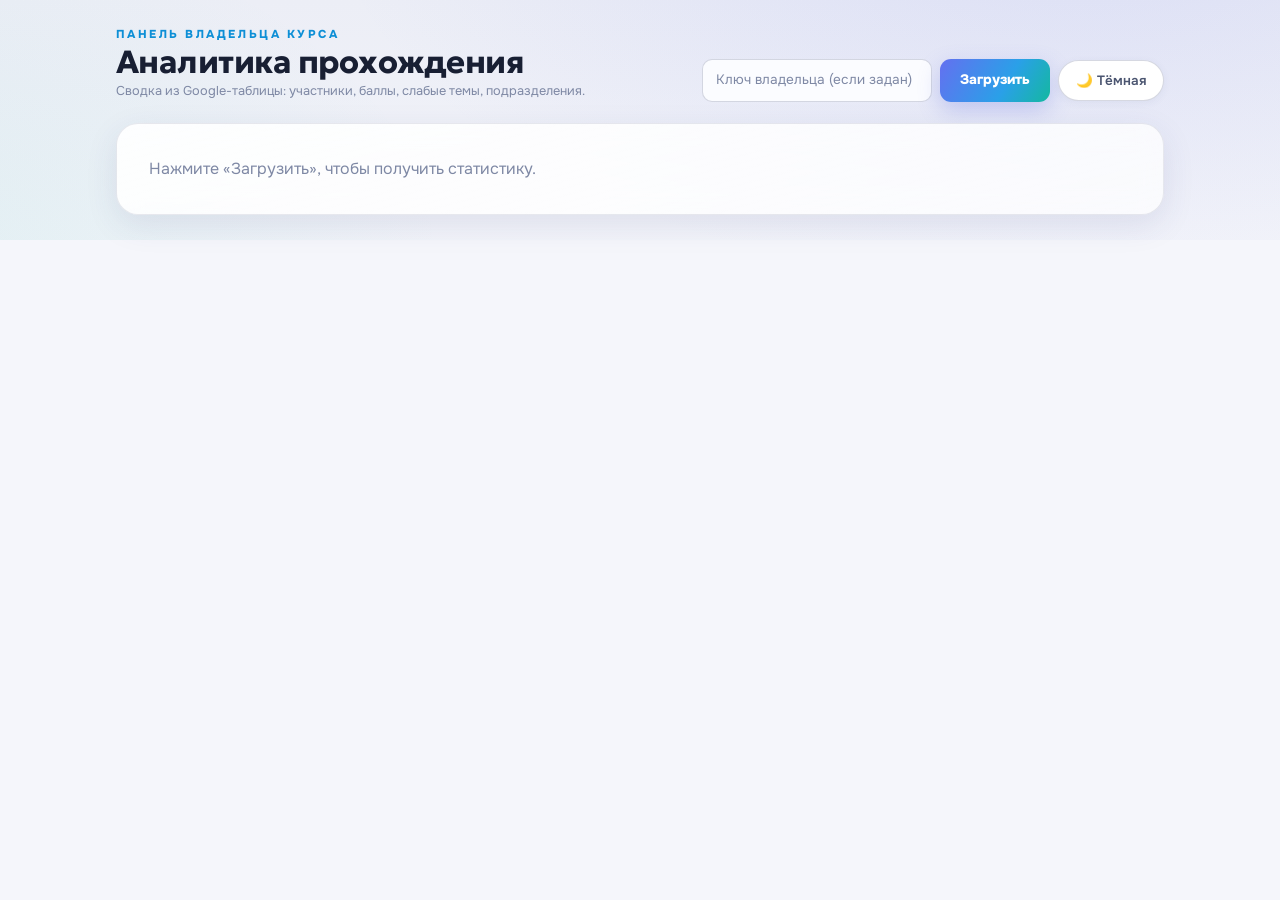
==== admin.html @ c784ff29 "fix(ux): промпты других департаментов в блоке 20, фильтр без прыжка вверх, короткая карта курса По о" ====
<!doctype html>
<html lang="ru">
<head>
  <meta charset="utf-8">
  <meta name="viewport" content="width=device-width, initial-scale=1">
  <meta name="theme-color" content="#f5f6fb">
  <meta name="color-scheme" content="light dark">
  <meta name="robots" content="noindex, nofollow">
  <title>Панель владельца — ИИ-практикум</title>
  <link rel="icon" type="image/svg+xml" href="assets/icon.svg">
  <link rel="preconnect" href="https://fonts.googleapis.com">
  <link rel="preconnect" href="https://fonts.gstatic.com" crossorigin>
  <link href="https://fonts.googleapis.com/css2?family=Onest:wght@400;500;600;700;800&family=Geologica:wght@500;600;700;800&family=JetBrains+Mono:wght@400;600&display=swap" rel="stylesheet">
  <link rel="stylesheet" href="styles.css?v=37">
  <link rel="stylesheet" href="features.css?v=37">
  <style>
    .admin-wrap { max-width: 1100px; margin: 0 auto; padding: 1.6rem; display: grid; gap: 1.3rem; }
    .admin-head { display: flex; flex-wrap: wrap; gap: 0.8rem; align-items: end; justify-content: space-between; }
    .admin-controls { display: flex; flex-wrap: wrap; gap: 0.5rem; align-items: center; }
    .admin-cards { display: grid; grid-template-columns: repeat(auto-fit, minmax(180px, 1fr)); gap: 0.9rem; }
    .admin-grid2 { display: grid; grid-template-columns: repeat(auto-fit, minmax(320px, 1fr)); gap: 1.1rem; }
    table { width: 100%; border-collapse: collapse; font-size: 0.86rem; }
    th, td { text-align: left; padding: 0.55rem 0.7rem; border-bottom: 1px solid var(--line); }
    th { color: var(--soft); font-size: 0.72rem; text-transform: uppercase; letter-spacing: 0.08em; }
    td.num, th.num { text-align: right; font-family: var(--font-mono); }
    .admin-empty { color: var(--soft); }
  </style>
</head>
<body>
  <div class="admin-wrap">
    <div class="admin-head">
      <div>
        <p class="eyebrow">Панель владельца курса</p>
        <h1 class="h2">Аналитика прохождения</h1>
        <p class="rail-hint">Сводка из Google-таблицы: участники, баллы, слабые темы, подразделения.</p>
      </div>
      <div class="admin-controls">
        <input class="feat-input" id="ownerKey" type="password" placeholder="Ключ владельца (если задан)" style="width:230px">
        <button class="feat-btn" id="loadBtn" type="button">Загрузить</button>
        <button class="theme-toggle" id="themeToggle" type="button">🌙 Тёмная</button>
      </div>
    </div>

    <div id="status" class="section-band"><p class="admin-empty">Нажмите «Загрузить», чтобы получить статистику.</p></div>
    <div id="report" class="is-hidden" style="display:grid;gap:1.3rem"></div>
  </div>

  <script>
    const ENDPOINT = "https://script.google.com/macros/s/AKfycbzf89xEzwWUKKXtUMR9tBc4Lb34T2q9Ml5tJ371UOIYGpH1KLFtFML_hdIwpginJ3OV/exec";
    const CAT_LABELS = { prompt: "Промпты", security: "Безопасность", tools: "Инструменты", verification: "Проверка", docs: "Документы", basics: "Основы" };

    function applyTheme(t){ document.documentElement.dataset.theme = t; try { localStorage.setItem("aiCourseTheme", t); } catch(e){}
      document.getElementById("themeToggle").textContent = t === "dark" ? "☀️ Светлая" : "🌙 Тёмная"; }
    applyTheme((function(){ try { return localStorage.getItem("aiCourseTheme") || "light"; } catch(e){ return "light"; } })());
    document.getElementById("themeToggle").addEventListener("click", function(){
      applyTheme(document.documentElement.dataset.theme === "dark" ? "light" : "dark");
    });

    function esc(s){ return String(s==null?"":s).replace(/[&<>"']/g, c=>({"&":"&amp;","<":"&lt;",">":"&gt;",'"':"&quot;","'":"&#39;"}[c])); }

    function loadStats(){
      const status = document.getElementById("status");
      const report = document.getElementById("report");
      report.classList.add("is-hidden");
      status.innerHTML = '<p>Загружаю статистику…</p>';
      const key = encodeURIComponent(document.getElementById("ownerKey").value || "");
      const cb = "__stats" + Date.now();
      const timer = setTimeout(function(){ status.innerHTML = '<p style="color:var(--bad)">Не удалось получить ответ. Проверьте ссылку Apps Script и наличие действия stats.</p>'; cleanup(); }, 15000);
      function cleanup(){ delete window[cb]; if (s.parentNode) s.parentNode.removeChild(s); }
      window[cb] = function(data){ clearTimeout(timer); cleanup(); render(data); };
      const s = document.createElement("script");
      s.src = ENDPOINT + "?action=stats&ownerKey=" + key + "&callback=" + cb;
      s.onerror = function(){ clearTimeout(timer); status.innerHTML = '<p style="color:var(--bad)">Сеть недоступна или ссылка неверна.</p>'; cleanup(); };
      document.body.appendChild(s);
    }

    function bar(label, percent, sub){
      return '<div class="bar-row"><span>'+esc(label)+'</span>'+
        '<div class="bar-track"><i style="width:'+percent+'%"></i></div>'+
        '<strong>'+percent+'%'+(sub?' <small style="color:var(--soft)">'+esc(sub)+'</small>':'')+'</strong></div>';
    }

    function render(data){
      const status = document.getElementById("status");
      const report = document.getElementById("report");
      if (!data || !data.ok){ status.innerHTML = '<p style="color:var(--bad)">'+esc((data&&data.error)||"Ошибка")+'</p>'; return; }
      status.innerHTML = '<p class="admin-empty">Обновлено: '+esc(new Date(data.generatedAt).toLocaleString("ru-RU"))+'</p>';

      const cards =
        '<div class="admin-cards">'+
          card(data.users.total, "участников") +
          card(data.users.active, "активных") +
          card(data.users.blocked, "отключённых") +
          card(data.results.count, "сдали (человек)") +
          card(data.results.attempts || data.results.count, "попыток всего") +
          card(data.results.avgPercent + "%", "средний балл") +
        '</div>';

      const cats = (data.categories||[]).length
        ? '<section class="section-band"><h3>Слабые темы (по группе, слабые сверху)</h3><div class="bar-visual" style="margin-top:1rem">'+
            data.categories.map(c=>bar(CAT_LABELS[c.category]||c.category, c.percent, c.correct+"/"+c.total)).join("")+'</div></section>'
        : '';

      const levelKeys = Object.keys(data.levels||{});
      const levels = levelKeys.length
        ? '<section class="section-band"><h3>Распределение по уровням</h3><div style="margin-top:1rem;display:grid;gap:.5rem">'+
            levelKeys.sort((a,b)=>data.levels[b]-data.levels[a]).map(l=>'<div class="legend-row"><span class="legend-dot dot-1"></span><span>'+esc(l)+'</span><strong>'+data.levels[l]+'</strong></div>').join("")+'</div></section>'
        : '';

      const depts = (data.departments||[]).length
        ? '<section class="section-band"><h3>Подразделения</h3><table><thead><tr><th>Подразделение</th><th class="num">Сдали</th><th class="num">Средний</th></tr></thead><tbody>'+
            data.departments.map(d=>'<tr><td>'+esc(d.department)+'</td><td class="num">'+d.count+'</td><td class="num">'+d.avgPercent+'%</td></tr>').join("")+'</tbody></table></section>'
        : '';

      const mc = data.moduleCompletions||{};
      const mcKeys = Object.keys(mc);
      const modules = mcKeys.length
        ? '<section class="section-band"><h3>Прохождение блоков (число сдавших итог с этим блоком)</h3><table><thead><tr><th>Блок</th><th class="num">Завершили</th></tr></thead><tbody>'+
            mcKeys.sort((a,b)=>mc[b]-mc[a]).map(k=>'<tr><td>'+esc(k)+'</td><td class="num">'+mc[k]+'</td></tr>').join("")+'</tbody></table></section>'
        : '';

      const recent = (data.recent||[]).length
        ? '<section class="section-band"><h3>Последние результаты</h3><table><thead><tr><th>Дата</th><th>ФИО</th><th>Подразделение</th><th class="num">Балл</th></tr></thead><tbody>'+
            data.recent.map(r=>'<tr><td>'+esc(r.date?new Date(r.date).toLocaleDateString("ru-RU"):"—")+'</td><td>'+esc(r.name)+'</td><td>'+esc(r.department)+'</td><td class="num">'+r.percent+'%</td></tr>').join("")+'</tbody></table></section>'
        : '';

      report.innerHTML = cards + '<div class="admin-grid2">'+cats+levels+'</div>' + depts + '<div class="admin-grid2">'+modules+recent+'</div>';
      report.classList.remove("is-hidden");
    }

    function card(value, label){
      return '<div class="keyfact-card"><span class="keyfact-value">'+esc(value)+'</span><strong>'+esc(label)+'</strong></div>';
    }

    document.getElementById("loadBtn").addEventListener("click", loadStats);
    document.getElementById("ownerKey").addEventListener("keydown", function(e){ if (e.key==="Enter") loadStats(); });
  </script>
</body>
</html>
---- styles.css ----
/* ==========================================================================
   ИИ-ПРАКТИКУМ — премиальная дизайн-система v23
   Светлая тема по умолчанию + тёмная по переключателю [data-theme="dark"]
   Шрифты: Geologica (заголовки) + Onest (текст) + JetBrains Mono (код)
   ========================================================================== */

:root {
  color-scheme: light;

  /* Фоновые слои */
  --bg-0: #eceef6;
  --bg-1: #f5f6fb;
  --bg-2: #ffffff;

  /* Поверхности */
  --glass: rgba(255, 255, 255, 0.66);
  --glass-2: rgba(255, 255, 255, 0.85);
  --glass-3: #ffffff;
  --surface-grad: linear-gradient(165deg, rgba(255, 255, 255, 0.92), rgba(255, 255, 255, 0.72));
  --field-bg: #fbfcff;
  --cell-bg: #ffffff;
  --cell-head-bg: rgba(86, 99, 224, 0.09);
  --panel-solid: rgba(255, 255, 255, 0.95);
  --code-bg: #f3f5fc;
  --line: rgba(30, 42, 90, 0.1);
  --line-strong: rgba(30, 42, 90, 0.18);
  --grid-stroke: rgba(30, 42, 90, 0.14);
  --grid-stroke-soft: rgba(30, 42, 90, 0.07);
  --track: rgba(30, 42, 90, 0.08);

  /* Текст */
  --ink: #181f33;
  --muted: #4b5570;
  --soft: #7e88a4;
  --on-accent: #ffffff;

  /* Акценты */
  --accent: #5663e0;
  --accent-2: #0d8fd6;
  --accent-deep: #4350cc;
  --cyan: #0ea893;
  --gold: #d98a2b;
  --rose: #d8569c;
  --good: #178f63;
  --bad: #d44f4f;

  --grad-accent: linear-gradient(120deg, #6470f0 0%, #2aa0e8 60%, #14b8a0 100%);
  --grad-warm: linear-gradient(120deg, #d98a2b, #d8569c);
  --grad-text: linear-gradient(100deg, #3a46c8 0%, #5663e0 45%, #0d8fd6 100%);

  /* Визуализации */
  --viz-1: #5663e0;
  --viz-2: #0d8fd6;
  --viz-3: #0ea893;
  --viz-4: #d98a2b;
  --viz-5: #d8569c;
  --viz-6: #8b5cf6;
  --viz-7: #e8702a;

  /* Тени и свечения */
  --shadow: 0 24px 60px rgba(48, 62, 120, 0.14);
  --shadow-soft: 0 10px 32px rgba(48, 62, 120, 0.1);
  --glow-accent: 0 0 0 1px rgba(86, 99, 224, 0.3), 0 12px 38px rgba(86, 99, 224, 0.18);
  --accent-glow-strong: rgba(86, 99, 224, 0.28);
  --accent-tint: rgba(86, 99, 224, 0.08);
  --accent-tint-2: rgba(86, 99, 224, 0.13);
  --cyan-tint: rgba(13, 143, 214, 0.07);
  --good-tint: rgba(23, 143, 99, 0.08);
  --bad-tint: rgba(212, 79, 79, 0.07);
  --gold-tint: rgba(217, 138, 43, 0.1);

  --body-bg:
    radial-gradient(ellipse 80rem 42rem at 85% -12%, rgba(100, 112, 240, 0.13), transparent 60%),
    radial-gradient(ellipse 60rem 36rem at -10% 28%, rgba(20, 184, 160, 0.08), transparent 60%),
    radial-gradient(ellipse 52rem 30rem at 60% 112%, rgba(42, 160, 232, 0.09), transparent 65%),
    linear-gradient(180deg, var(--bg-0) 0%, var(--bg-1) 38%, var(--bg-1) 100%);

  --hero-bg:
    linear-gradient(150deg, rgba(100, 112, 240, 0.1) 0%, rgba(255, 255, 255, 0.85) 45%, rgba(20, 184, 160, 0.08) 100%),
    #ffffff;
  --hero-glow-1: radial-gradient(circle, rgba(100, 112, 240, 0.22), transparent 65%);
  --hero-glow-2: radial-gradient(circle, rgba(20, 184, 160, 0.16), transparent 65%);
  --hero-lines: rgba(30, 42, 90, 0.05);

  --selection: rgba(86, 99, 224, 0.22);
  --selection-ink: #181f33;

  --radius: 18px;
  --radius-s: 12px;

  --font-sans: "Onest", "Segoe UI", Arial, sans-serif;
  --font-display: "Geologica", "Onest", sans-serif;
  --font-mono: "JetBrains Mono", Menlo, monospace;
}

/* ---------- Тёмная тема ---------- */

[data-theme="dark"] {
  color-scheme: dark;

  --bg-0: #07090f;
  --bg-1: #0a0e1a;
  --bg-2: #0e1424;

  --glass: rgba(255, 255, 255, 0.04);
  --glass-2: rgba(255, 255, 255, 0.06);
  --glass-3: rgba(255, 255, 255, 0.09);
  --surface-grad: linear-gradient(165deg, rgba(255, 255, 255, 0.045), rgba(255, 255, 255, 0.012));
  --field-bg: rgba(7, 9, 15, 0.5);
  --cell-bg: rgba(10, 14, 26, 0.92);
  --cell-head-bg: rgba(124, 140, 255, 0.14);
  --panel-solid: rgba(14, 20, 36, 0.92);
  --code-bg: rgba(7, 9, 15, 0.6);
  --line: rgba(255, 255, 255, 0.08);
  --line-strong: rgba(255, 255, 255, 0.16);
  --grid-stroke: rgba(255, 255, 255, 0.12);
  --grid-stroke-soft: rgba(255, 255, 255, 0.07);
  --track: rgba(255, 255, 255, 0.07);

  --ink: #e8ebf5;
  --muted: #a0a9c0;
  --soft: #6e7892;
  --on-accent: #07090f;

  --accent: #7c8cff;
  --accent-2: #38bdf8;
  --accent-deep: #5a66e8;
  --cyan: #2dd4bf;
  --gold: #f0b35c;
  --rose: #f472b6;
  --good: #34d399;
  --bad: #f87171;

  --grad-accent: linear-gradient(120deg, #7c8cff 0%, #38bdf8 60%, #2dd4bf 100%);
  --grad-warm: linear-gradient(120deg, #f0b35c, #f472b6);
  --grad-text: linear-gradient(100deg, #c3cbff 0%, #7c8cff 45%, #38bdf8 100%);

  --viz-1: #7c8cff;
  --viz-2: #38bdf8;
  --viz-3: #2dd4bf;
  --viz-4: #f0b35c;
  --viz-5: #f472b6;
  --viz-6: #a78bfa;
  --viz-7: #fb923c;

  --shadow: 0 24px 70px rgba(0, 0, 0, 0.5);
  --shadow-soft: 0 10px 36px rgba(0, 0, 0, 0.35);
  --glow-accent: 0 0 0 1px rgba(124, 140, 255, 0.35), 0 12px 44px rgba(124, 140, 255, 0.22);
  --accent-glow-strong: rgba(124, 140, 255, 0.5);
  --accent-tint: rgba(124, 140, 255, 0.1);
  --accent-tint-2: rgba(124, 140, 255, 0.14);
  --cyan-tint: rgba(56, 189, 248, 0.07);
  --good-tint: rgba(52, 211, 153, 0.08);
  --bad-tint: rgba(248, 113, 113, 0.08);
  --gold-tint: rgba(240, 179, 92, 0.09);

  --body-bg:
    radial-gradient(ellipse 80rem 40rem at 85% -10%, rgba(124, 140, 255, 0.13), transparent 60%),
    radial-gradient(ellipse 60rem 36rem at -10% 30%, rgba(45, 212, 191, 0.07), transparent 60%),
    radial-gradient(ellipse 50rem 30rem at 60% 110%, rgba(56, 189, 248, 0.08), transparent 65%),
    linear-gradient(180deg, var(--bg-0) 0%, var(--bg-1) 35%, var(--bg-1) 100%);

  --hero-bg:
    linear-gradient(150deg, rgba(124, 140, 255, 0.12) 0%, rgba(14, 20, 36, 0.6) 45%, rgba(45, 212, 191, 0.06) 100%),
    #0e1424;
  --hero-glow-1: radial-gradient(circle, rgba(124, 140, 255, 0.35), transparent 65%);
  --hero-glow-2: radial-gradient(circle, rgba(45, 212, 191, 0.22), transparent 65%);
  --hero-lines: rgba(255, 255, 255, 0.025);

  --selection: rgba(124, 140, 255, 0.35);
  --selection-ink: #ffffff;
}

/* ---------- База ---------- */

* { box-sizing: border-box; }

html, body {
  margin: 0;
  min-width: 320px;
  min-height: 100%;
  color: var(--ink);
  background: var(--bg-1);
  font-family: var(--font-sans);
  line-height: 1.62;
  -webkit-font-smoothing: antialiased;
  text-rendering: optimizeLegibility;
}

body {
  background: var(--body-bg);
  background-attachment: fixed;
  transition: background 300ms ease, color 300ms ease;
}

html { scroll-behavior: smooth; }

::selection { background: var(--selection); color: var(--selection-ink); }

::-webkit-scrollbar { width: 10px; height: 10px; }
::-webkit-scrollbar-track { background: transparent; }
::-webkit-scrollbar-thumb {
  background: linear-gradient(180deg, rgba(86, 99, 224, 0.35), rgba(13, 143, 214, 0.3));
  border-radius: 8px;
}

button, textarea, input { font: inherit; color: inherit; }

button {
  cursor: pointer;
  transition: border-color 200ms ease, background 200ms ease, color 200ms ease,
    transform 200ms ease, box-shadow 250ms ease;
}

button:focus-visible, input:focus-visible, textarea:focus-visible, a:focus-visible {
  outline: 2px solid var(--accent);
  outline-offset: 2px;
  border-radius: 6px;
}

a { color: var(--accent-2); text-decoration: none; }
a:hover { text-decoration: underline; }

/* ---------- Типографика ---------- */

.h1, .h2, h1, h2 {
  font-family: var(--font-display);
  font-weight: 700;
  letter-spacing: -0.015em;
  line-height: 1.16;
  margin: 0;
}

h3, h4, h5 {
  margin: 0;
  font-family: var(--font-display);
  font-weight: 600;
  letter-spacing: -0.01em;
}

.h1 { font-size: clamp(2.1rem, 4.6vw, 3.5rem); }
.h2, h2 { font-size: clamp(1.4rem, 2.5vw, 2rem); }
h3 { font-size: 1.2rem; }
h4 { font-size: 1.02rem; }

.h1 em, .hero-slide em {
  font-style: normal;
  background: var(--grad-text);
  -webkit-background-clip: text;
  background-clip: text;
  color: transparent;
}

.kicker, .eyebrow {
  margin: 0;
  font-size: 0.72rem;
  font-weight: 800;
  letter-spacing: 0.22em;
  text-transform: uppercase;
  color: var(--accent);
}

.eyebrow { color: var(--accent-2); }

.lede {
  margin: 0;
  max-width: 56ch;
  font-size: 1.13rem;
  font-weight: 500;
  color: var(--muted);
}

.mt-s { margin-top: 0.6rem; }
.mt-l { margin-top: 1.6rem; }

p { margin: 0 0 0.85rem; }
p:last-child { margin-bottom: 0; }

ul, ol { margin: 0.4rem 0 0.8rem; padding-left: 1.25rem; }
li { margin-bottom: 0.4rem; }
li::marker { color: var(--accent); }

.is-hidden { display: none !important; }

/* ---------- Каркас ---------- */

.deck {
  display: grid;
  grid-template-columns: 304px minmax(0, 1fr);
  gap: 2rem;
  max-width: 1480px;
  margin: 0 auto;
  padding: 1.6rem;
}

.main {
  display: flex;
  flex-direction: column;
  gap: 1.6rem;
  min-width: 0;
}

/* ---------- Сайдбар ---------- */

.sidebar {
  position: sticky;
  top: 1.2rem;
  align-self: start;
  max-height: calc(100vh - 2.4rem);
  overflow-y: auto;
  padding: 1.5rem 1.3rem;
  border-radius: 22px;
  background: var(--surface-grad);
  border: 1px solid var(--line);
  backdrop-filter: blur(18px);
  box-shadow: var(--shadow-soft);
  scrollbar-width: thin;
}

.brand {
  font-family: var(--font-display);
  font-size: 1.15rem;
  font-weight: 800;
  padding-bottom: 1rem;
  margin-bottom: 1rem;
  border-bottom: 1px solid var(--line);
  background: var(--grad-text);
  -webkit-background-clip: text;
  background-clip: text;
  color: transparent;
}

.sidebar h5 {
  margin: 1.4rem 0 0.6rem;
  font-size: 0.7rem;
  letter-spacing: 0.2em;
  text-transform: uppercase;
  color: var(--soft);
}

.rail-hint { font-size: 0.8rem; color: var(--soft); margin-bottom: 0.6rem; }

.obj-list { list-style: none; margin: 0; padding: 0; display: grid; gap: 0.4rem; }

.objective-button {
  display: flex;
  justify-content: space-between;
  align-items: center;
  gap: 0.6rem;
  width: 100%;
  padding: 0.55rem 0.7rem;
  border: 1px solid transparent;
  border-radius: var(--radius-s);
  background: transparent;
  color: var(--muted);
  font-size: 0.84rem;
  text-align: left;
}

.objective-button small {
  font-family: var(--font-mono);
  font-size: 0.72rem;
  color: var(--soft);
  flex-shrink: 0;
}

.objective-button:hover { background: var(--accent-tint); color: var(--ink); }

.obj-list .current .objective-button {
  border-color: var(--accent);
  background: var(--accent-tint);
  color: var(--ink);
}

.obj-list .done .objective-button { color: var(--good); }
.obj-list .done .objective-button small { color: var(--good); }

/* Прогресс */

.progress-panel {
  padding: 0.9rem;
  border-radius: var(--radius-s);
  background: var(--glass);
  border: 1px solid var(--line);
}

.progress-top {
  display: flex;
  justify-content: space-between;
  align-items: baseline;
  font-size: 0.8rem;
  color: var(--muted);
  margin-bottom: 0.55rem;
}

.progress-top strong {
  font-family: var(--font-display);
  font-size: 1.05rem;
  color: var(--ink);
}

.progress-track {
  height: 8px;
  border-radius: 99px;
  background: var(--track);
  overflow: hidden;
}

.progress-fill {
  height: 100%;
  width: 0;
  border-radius: 99px;
  background: var(--grad-accent);
  box-shadow: 0 0 12px var(--accent-glow-strong);
  transition: width 600ms cubic-bezier(0.22, 1, 0.36, 1);
}

/* Навигация по блокам */

.module-nav { display: grid; gap: 0.3rem; }

.module-button {
  display: grid;
  grid-template-columns: 1.7rem 1fr auto;
  align-items: center;
  gap: 0.55rem;
  width: 100%;
  padding: 0.5rem 0.6rem;
  border: 1px solid transparent;
  border-radius: var(--radius-s);
  background: transparent;
  color: var(--muted);
  text-align: left;
  font-size: 0.83rem;
}

.module-button:hover { background: var(--accent-tint); color: var(--ink); }

.module-button.is-active {
  border-color: var(--accent);
  background: var(--accent-tint-2);
  color: var(--ink);
}

.module-button.is-locked { opacity: 0.45; }

.module-index {
  display: inline-flex;
  align-items: center;
  justify-content: center;
  width: 1.7rem;
  height: 1.7rem;
  border-radius: 8px;
  background: var(--glass-2);
  border: 1px solid var(--line);
  font-family: var(--font-mono);
  font-size: 0.7rem;
  color: var(--soft);
}

.module-button.is-active .module-index {
  background: var(--grad-accent);
  border-color: transparent;
  color: var(--on-accent);
  font-weight: 700;
}

.module-title { overflow: hidden; text-overflow: ellipsis; white-space: nowrap; }

.module-state { font-size: 0.7rem; color: var(--soft); }
.module-state.is-done { color: var(--good); font-weight: 700; }

.sidebar-actions {
  display: grid;
  gap: 0.5rem;
  margin-top: 1.4rem;
  padding-top: 1.2rem;
  border-top: 1px solid var(--line);
}

/* ---------- Кнопки ---------- */

.primary-button {
  padding: 0.72rem 1.5rem;
  border: none;
  border-radius: 12px;
  background: var(--grad-accent);
  color: var(--on-accent);
  font-weight: 800;
  font-size: 0.92rem;
  letter-spacing: 0.01em;
  box-shadow: 0 8px 26px var(--accent-glow-strong);
}

.primary-button:hover {
  transform: translateY(-2px);
  box-shadow: 0 14px 36px var(--accent-glow-strong);
}

.primary-button:active { transform: translateY(0); }

.secondary-button {
  padding: 0.65rem 1.2rem;
  border: 1px solid var(--line-strong);
  border-radius: 12px;
  background: var(--glass-3);
  color: var(--ink);
  font-weight: 600;
  font-size: 0.88rem;
  box-shadow: 0 2px 8px rgba(48, 62, 120, 0.06);
}

.secondary-button:hover {
  border-color: var(--accent);
  background: var(--accent-tint);
}

.ghost-button {
  padding: 0.6rem 1.1rem;
  border: 1px dashed var(--line-strong);
  border-radius: 12px;
  background: transparent;
  color: var(--soft);
  font-size: 0.84rem;
}

.ghost-button:hover { color: var(--bad); border-color: var(--bad); }

/* Переключатель темы */

.theme-toggle {
  display: inline-flex;
  align-items: center;
  gap: 0.45rem;
  padding: 0.55rem 1.05rem;
  border: 1px solid var(--line-strong);
  border-radius: 99px;
  background: var(--glass-3);
  color: var(--muted);
  font-weight: 600;
  font-size: 0.84rem;
  box-shadow: 0 2px 8px rgba(48, 62, 120, 0.06);
}

.theme-toggle:hover { border-color: var(--accent); color: var(--ink); }

/* ---------- Hero ---------- */

.hero-slide {
  position: relative;
  overflow: hidden;
  padding: clamp(2.2rem, 5vw, 4rem);
  border-radius: 26px;
  border: 1px solid var(--line);
  background: var(--hero-bg);
  box-shadow: var(--shadow);
}

.hero-glow {
  position: absolute;
  border-radius: 50%;
  filter: blur(70px);
  pointer-events: none;
  animation: float 14s ease-in-out infinite;
}

.hero-glow-1 {
  width: 26rem; height: 26rem;
  top: -12rem; right: -7rem;
  background: var(--hero-glow-1);
}

.hero-glow-2 {
  width: 20rem; height: 20rem;
  bottom: -10rem; left: 18%;
  background: var(--hero-glow-2);
  animation-delay: -7s;
}

@keyframes float {
  0%, 100% { transform: translate(0, 0); }
  50% { transform: translate(-2rem, 1.4rem); }
}

.hero-grid-lines {
  position: absolute;
  inset: 0;
  background-image:
    linear-gradient(var(--hero-lines) 1px, transparent 1px),
    linear-gradient(90deg, var(--hero-lines) 1px, transparent 1px);
  background-size: 44px 44px;
  mask-image: radial-gradient(ellipse 90% 80% at 50% 0%, black 40%, transparent 90%);
  pointer-events: none;
}

.hero-slide > *:not(.hero-glow):not(.hero-grid-lines) { position: relative; z-index: 1; }

.hero-stats {
  display: grid;
  grid-template-columns: repeat(auto-fit, minmax(140px, 1fr));
  gap: 0.8rem;
  margin-top: 2rem;
}

.hero-stat {
  padding: 0.95rem 1.05rem;
  border-radius: var(--radius-s);
  background: var(--glass-2);
  border: 1px solid var(--line);
  backdrop-filter: blur(10px);
  transition: transform 250ms ease, border-color 250ms ease, box-shadow 250ms ease;
}

.hero-stat:hover {
  transform: translateY(-3px);
  border-color: var(--accent);
  box-shadow: 0 10px 28px rgba(48, 62, 120, 0.12);
}

.hero-stat strong {
  display: block;
  font-family: var(--font-display);
  font-size: 1.5rem;
  font-weight: 800;
  background: var(--grad-text);
  -webkit-background-clip: text;
  background-clip: text;
  color: transparent;
}

.hero-stat span { font-size: 0.78rem; color: var(--muted); }

.notes {
  margin-top: 1.8rem;
  padding: 0.9rem 1.1rem;
  border-left: 3px solid var(--gold);
  border-radius: 0 var(--radius-s) var(--radius-s) 0;
  background: var(--gold-tint);
  color: var(--muted);
  font-size: 0.88rem;
}

.results-overview {
  display: grid;
  gap: 1rem;
}

.results-shell {
  display: grid;
  gap: 1rem;
}

.results-empty p:last-child {
  max-width: 60ch;
  color: var(--muted);
}

.results-cards {
  display: grid;
  grid-template-columns: repeat(4, minmax(0, 1fr));
  gap: 0.9rem;
}

.results-card {
  display: grid;
  gap: 0.35rem;
  min-height: 8rem;
  padding: 1rem 1.05rem;
  border-radius: var(--radius-m);
  border: 1px solid var(--line);
  background: var(--glass-2);
}

.results-card strong {
  font-family: var(--font-display);
  font-size: 1.9rem;
  line-height: 1;
}

.results-card span {
  font-weight: 700;
  color: var(--ink);
}

.results-card small,
.results-warning {
  color: var(--muted);
}

.results-table-wrap {
  overflow-x: auto;
  border: 1px solid var(--line);
  border-radius: var(--radius-m);
  background: var(--glass-1);
}

.results-table {
  width: 100%;
  min-width: 760px;
  border-collapse: collapse;
}

.results-table th,
.results-table td {
  padding: 0.85rem 1rem;
  border-bottom: 1px solid var(--line);
  text-align: left;
  vertical-align: top;
}

.results-table th {
  font-size: 0.72rem;
  letter-spacing: 0.12em;
  text-transform: uppercase;
  color: var(--soft);
  background: var(--glass-2);
}

.results-table tbody tr:last-child td {
  border-bottom: none;
}

.results-final-row td {
  background: var(--accent-tint);
}

.table-note {
  color: var(--soft);
  font-size: 0.82rem;
}

.table-empty {
  color: var(--soft);
}

.table-ok {
  color: var(--good);
  font-weight: 700;
}

/* ---------- Верхние действия / аккаунт ---------- */

.top-actions {
  display: flex;
  flex-wrap: wrap;
  align-items: center;
  gap: 0.6rem;
}

.account-status { margin-right: auto; }

.account-chip {
  display: inline-flex;
  align-items: center;
  gap: 0.65rem;
  padding: 0.45rem 0.95rem 0.45rem 0.5rem;
  border: 1px solid var(--line-strong);
  border-radius: 99px;
  background: var(--glass-3);
  text-align: left;
  box-shadow: 0 2px 8px rgba(48, 62, 120, 0.06);
}

.account-chip:hover { border-color: var(--accent); }

.account-chip.is-authenticated { border-color: var(--good); }

.account-avatar {
  display: inline-flex;
  align-items: center;
  justify-content: center;
  width: 2.1rem;
  height: 2.1rem;
  border-radius: 50%;
  background: var(--grad-accent);
  color: var(--on-accent);
  font-weight: 800;
}

.account-copy { display: grid; line-height: 1.25; }
.account-copy strong { font-size: 0.85rem; }
.account-copy small { font-size: 0.72rem; color: var(--soft); }

/* ---------- Карточка участника / авторизация ---------- */

.participant-card {
  display: grid;
  grid-template-columns: minmax(0, 1fr) minmax(0, 1.1fr);
  gap: 1.8rem;
  padding: clamp(1.4rem, 3vw, 2.2rem);
  border-radius: 22px;
  border: 1px solid var(--line);
  background: var(--surface-grad);
  backdrop-filter: blur(14px);
  box-shadow: var(--shadow-soft);
}

.participant-copy p { color: var(--muted); }

.participant-fields { display: grid; gap: 0.85rem; align-content: start; }

.participant-fields label { display: grid; gap: 0.35rem; }

.participant-fields label span {
  font-size: 0.78rem;
  font-weight: 700;
  letter-spacing: 0.06em;
  text-transform: uppercase;
  color: var(--soft);
}

.participant-fields input,
.participant-fields select.auth-select {
  padding: 0.7rem 0.9rem;
  border: 1px solid var(--line-strong);
  border-radius: var(--radius-s);
  background: var(--field-bg);
  color: var(--ink);
  font: inherit;
  width: 100%;
  appearance: none;
  -webkit-appearance: none;
  transition: border-color 200ms ease, box-shadow 200ms ease;
}

.participant-fields select.auth-select {
  background-image: url("data:image/svg+xml;utf8,<svg xmlns='http://www.w3.org/2000/svg' viewBox='0 0 12 8'><path d='M1 1l5 5 5-5' fill='none' stroke='%23889' stroke-width='1.6' stroke-linecap='round'/></svg>");
  background-repeat: no-repeat;
  background-position: right 0.85rem center;
  background-size: 0.7rem;
  padding-right: 2.2rem;
  cursor: pointer;
}

.participant-fields input:focus,
.participant-fields select.auth-select:focus {
  outline: none;
  border-color: var(--accent);
  box-shadow: 0 0 0 3px var(--accent-tint-2);
}

.auth-tabs {
  display: grid;
  grid-template-columns: 1fr 1fr;
  gap: 0.3rem;
  padding: 0.3rem;
  border-radius: var(--radius-s);
  background: var(--track);
  border: 1px solid var(--line);
}

.auth-tab {
  padding: 0.55rem;
  border: none;
  border-radius: 9px;
  background: transparent;
  color: var(--soft);
  font-weight: 700;
  font-size: 0.86rem;
}

.auth-tab.is-active {
  background: var(--grad-accent);
  color: var(--on-accent);
}

.auth-actions { display: flex; gap: 0.6rem; flex-wrap: wrap; }

.auth-badge {
  display: grid;
  gap: 0.2rem;
  padding: 1rem 1.2rem;
  border-radius: var(--radius-s);
  border: 1px solid var(--good);
  background: var(--good-tint);
}

.auth-badge span { color: var(--muted); font-size: 0.9rem; }
.auth-badge small { color: var(--good); font-size: 0.78rem; }

.submit-hint { font-size: 0.8rem; color: var(--soft); }

/* ---------- Карта курса ---------- */

.course-roadmap { display: grid; gap: 1.1rem; }

.roadmap-head {
  display: flex;
  flex-wrap: wrap;
  align-items: end;
  justify-content: space-between;
  gap: 0.8rem;
}
.roadmap-head-compact { align-items: center; gap: 0.6rem; }
.roadmap-head-compact .h2 { font-size: 1.15rem; }

.roadmap-counter {
  font-size: 0.8rem;
  font-weight: 700;
  color: var(--accent);
  background: var(--accent-tint-2);
  border-radius: 999px;
  padding: 0.1rem 0.5rem;
  margin-left: 0.4rem;
  vertical-align: middle;
}

.roadmap-toggle {
  flex-shrink: 0;
  padding: 0.45rem 0.9rem;
  border-radius: 999px;
  border: 1px solid var(--line-strong);
  background: var(--glass-2, var(--field-bg));
  color: var(--muted);
  font-size: 0.85rem;
  cursor: pointer;
  transition: border-color 160ms ease, color 160ms ease;
}
.roadmap-toggle:hover { color: var(--ink); border-color: var(--accent); }

.roadmap-grid.is-collapsed { display: none; }

.roadmap-head p { max-width: 46ch; color: var(--muted); font-size: 0.92rem; }

.roadmap-grid {
  display: grid;
  grid-template-columns: repeat(auto-fill, minmax(225px, 1fr));
  gap: 0.85rem;
}

.roadmap-card {
  position: relative;
  display: grid;
  gap: 0.45rem;
  align-content: start;
  padding: 1.15rem 1.2rem;
  border: 1px solid var(--line);
  border-radius: var(--radius);
  background: var(--surface-grad);
  text-align: left;
  color: var(--ink);
  overflow: hidden;
  box-shadow: 0 3px 14px rgba(48, 62, 120, 0.06);
}

.roadmap-card::before {
  content: "";
  position: absolute;
  inset: 0;
  background: linear-gradient(140deg, var(--accent-tint), transparent 55%);
  opacity: 0;
  transition: opacity 250ms ease;
}

.roadmap-card:hover {
  transform: translateY(-3px);
  border-color: var(--accent);
  box-shadow: 0 12px 30px rgba(48, 62, 120, 0.14);
}

.roadmap-card:hover::before { opacity: 1; }

.roadmap-card > * { position: relative; }

.roadmap-number {
  font-family: var(--font-mono);
  font-size: 0.74rem;
  color: var(--accent);
  letter-spacing: 0.12em;
}

.roadmap-card strong { font-size: 0.95rem; line-height: 1.35; }
.roadmap-card small { color: var(--soft); font-size: 0.78rem; line-height: 1.45; }

.roadmap-card.is-done { border-color: var(--good); }
.roadmap-card.is-done .roadmap-number { color: var(--good); }

.roadmap-card.is-done::after {
  content: "✓";
  position: absolute;
  top: 0.85rem;
  right: 0.95rem;
  color: var(--good);
  font-weight: 800;
}

.roadmap-card.is-active { border-color: var(--accent); box-shadow: var(--glow-accent); }
.roadmap-card.is-locked { opacity: 0.55; }

.roadmap-lock {
  font-size: 0.7rem;
  color: var(--gold);
  letter-spacing: 0.04em;
}

/* ---------- Секции контента ---------- */

.content-view { display: grid; gap: 1.4rem; }

.lesson { display: grid; gap: 1.4rem; }

.section-band {
  padding: clamp(1.4rem, 3vw, 2rem);
  border-radius: 22px;
  border: 1px solid var(--line);
  background: var(--surface-grad);
  backdrop-filter: blur(12px);
  box-shadow: var(--shadow-soft);
}

.section-band > h3 { margin-bottom: 0.8rem; }

.lesson-header {
  display: flex;
  flex-wrap: wrap;
  align-items: center;
  justify-content: space-between;
  gap: 0.8rem;
}

.lesson-header h2 { margin-top: 0.3rem; }

.module-icon {
  display: inline-flex;
  align-items: center;
  justify-content: center;
  width: 2.6rem;
  height: 2.6rem;
  margin-right: 0.7rem;
  border-radius: 14px;
  background: var(--accent-tint);
  border: 1px solid var(--line-strong);
  font-size: 1.3rem;
  vertical-align: middle;
}

.tag {
  padding: 0.35rem 0.85rem;
  border-radius: 99px;
  border: 1px solid var(--line-strong);
  background: var(--glass-2);
  font-size: 0.74rem;
  font-weight: 700;
  letter-spacing: 0.05em;
  color: var(--muted);
  white-space: nowrap;
}

.section-title-row {
  display: flex;
  flex-wrap: wrap;
  align-items: center;
  justify-content: space-between;
  gap: 0.7rem;
  margin-bottom: 1rem;
}

.grid-two {
  display: grid;
  grid-template-columns: repeat(auto-fit, minmax(280px, 1fr));
  gap: 1rem;
}

.info-box {
  padding: 1.3rem 1.4rem;
  border-radius: var(--radius);
  border: 1px solid var(--line);
  background: linear-gradient(160deg, var(--accent-tint), transparent 70%);
}

.info-box h3 {
  font-size: 0.78rem;
  letter-spacing: 0.18em;
  text-transform: uppercase;
  color: var(--accent);
  margin-bottom: 0.6rem;
}

.info-box ul { margin: 0; }
.info-box li { color: var(--muted); }
.info-box p { color: var(--muted); }

/* ---------- Ключевые факты ---------- */

.keyfacts {
  display: grid;
  grid-template-columns: repeat(auto-fit, minmax(200px, 1fr));
  gap: 0.9rem;
}

.keyfact-card {
  position: relative;
  padding: 1.3rem 1.4rem;
  border-radius: var(--radius);
  border: 1px solid var(--line);
  background: linear-gradient(155deg, var(--accent-tint), var(--glass-3));
  overflow: hidden;
  box-shadow: 0 3px 14px rgba(48, 62, 120, 0.06);
  transition: transform 250ms ease, border-color 250ms ease, box-shadow 250ms ease;
}

.keyfact-card:hover {
  transform: translateY(-3px);
  border-color: var(--accent);
  box-shadow: 0 14px 36px rgba(48, 62, 120, 0.14);
}

.keyfact-card::after {
  content: "";
  position: absolute;
  top: -3rem; right: -3rem;
  width: 7rem; height: 7rem;
  border-radius: 50%;
  background: radial-gradient(circle, var(--cyan-tint), transparent 70%);
}

.keyfact-value {
  display: block;
  font-family: var(--font-display);
  font-size: 2.1rem;
  font-weight: 800;
  line-height: 1.1;
  background: var(--grad-text);
  -webkit-background-clip: text;
  background-clip: text;
  color: transparent;
}

.keyfact-card strong {
  display: block;
  margin-top: 0.35rem;
  font-size: 0.94rem;
}

.keyfact-card small {
  display: block;
  margin-top: 0.25rem;
  color: var(--soft);
  font-size: 0.78rem;
  line-height: 1.45;
}

/* ---------- Теория ---------- */

.theory-section .source-basis {
  font-size: 0.85rem;
  color: var(--soft);
  font-style: italic;
  margin-bottom: 1rem;
}

.theory-card {
  margin-bottom: 0.9rem;
  padding: 1.25rem 1.4rem;
  border-radius: var(--radius);
  border: 1px solid var(--line);
  border-left: 3px solid var(--accent);
  background: var(--glass-2);
  transition: border-color 250ms ease, background 250ms ease, box-shadow 250ms ease;
}

.theory-card:hover {
  background: var(--glass-3);
  border-left-color: var(--accent-2);
  box-shadow: 0 6px 20px rgba(48, 62, 120, 0.08);
}

.theory-card h4 { margin-bottom: 0.5rem; color: var(--ink); }
.theory-card p { color: var(--muted); }
.theory-card ul { margin-bottom: 0; }
.theory-card li { color: var(--muted); font-size: 0.92rem; }

.official-links {
  margin-top: 1.1rem;
  padding: 1rem 1.2rem;
  border-radius: var(--radius-s);
  border: 1px dashed var(--line-strong);
  background: var(--cyan-tint);
}

.official-links strong {
  display: block;
  font-size: 0.76rem;
  letter-spacing: 0.16em;
  text-transform: uppercase;
  color: var(--accent-2);
  margin-bottom: 0.5rem;
}

.official-links div { display: flex; flex-wrap: wrap; gap: 0.4rem 1.1rem; }
.official-links a { font-size: 0.86rem; }

/* ---------- Рабочий ориентир ---------- */

.guidance-grid {
  display: grid;
  grid-template-columns: repeat(auto-fit, minmax(230px, 1fr));
  gap: 0.8rem;
  margin-top: 0.9rem;
}

.guidance-card {
  display: grid;
  grid-template-columns: auto 1fr;
  gap: 0.8rem;
  align-items: start;
  padding: 1rem 1.1rem;
  border-radius: var(--radius-s);
  border: 1px solid var(--line);
  background: var(--glass-2);
}

.guidance-card span {
  display: inline-flex;
  align-items: center;
  justify-content: center;
  width: 1.9rem;
  height: 1.9rem;
  border-radius: 9px;
  background: var(--grad-accent);
  color: var(--on-accent);
  font-weight: 800;
  font-size: 0.85rem;
}

.guidance-card p { color: var(--muted); font-size: 0.9rem; }

/* ---------- 7 элементов промпта ---------- */

.element-grid {
  display: grid;
  grid-template-columns: repeat(auto-fit, minmax(250px, 1fr));
  gap: 0.85rem;
  margin-top: 0.9rem;
}

.element-card {
  padding: 1.15rem 1.25rem;
  border-radius: var(--radius);
  border: 1px solid var(--line);
  background: var(--glass-2);
  cursor: pointer;
  transition: transform 250ms ease, border-color 250ms ease, background 250ms ease, box-shadow 250ms ease;
}

.element-card:hover { transform: translateY(-2px); border-color: var(--accent); }

.element-card.is-focused {
  border-color: var(--accent);
  background: var(--accent-tint);
  box-shadow: var(--glow-accent);
}

.element-card h4 { color: var(--accent-deep); margin-bottom: 0.45rem; }
.element-card p { font-size: 0.88rem; color: var(--muted); margin-bottom: 0.45rem; }
.element-card small { color: var(--soft); font-size: 0.8rem; font-family: var(--font-mono); }

/* ---------- Drill-down: разбор глубже ---------- */

.deep-dive-section .dd-intro { color: var(--soft); font-size: 0.9rem; margin-bottom: 1.1rem; }

.dd-list { display: grid; gap: 0.65rem; }

.dd-item {
  border: 1px solid var(--line);
  border-radius: var(--radius);
  background: var(--glass-2);
  overflow: hidden;
  transition: border-color 250ms ease, box-shadow 250ms ease;
}

.dd-item.is-open {
  border-color: var(--accent);
  box-shadow: 0 10px 30px rgba(48, 62, 120, 0.12);
}

.dd-head {
  display: grid;
  grid-template-columns: auto 1fr auto;
  align-items: center;
  gap: 0.9rem;
  width: 100%;
  padding: 1.05rem 1.25rem;
  border: none;
  background: transparent;
  color: var(--ink);
  text-align: left;
}

.dd-head:hover { background: var(--accent-tint); }

.dd-num {
  font-family: var(--font-mono);
  font-size: 0.76rem;
  color: var(--accent);
  letter-spacing: 0.1em;
}

.dd-title { font-weight: 700; font-size: 0.98rem; }

.dd-chevron {
  width: 0.6rem;
  height: 0.6rem;
  border-right: 2px solid var(--soft);
  border-bottom: 2px solid var(--soft);
  transform: rotate(45deg);
  transition: transform 300ms ease, border-color 300ms ease;
}

.dd-item.is-open .dd-chevron {
  transform: rotate(-135deg);
  border-color: var(--accent);
}

.dd-body {
  display: grid;
  grid-template-rows: 0fr;
  transition: grid-template-rows 380ms cubic-bezier(0.22, 1, 0.36, 1);
}

.dd-item.is-open .dd-body { grid-template-rows: 1fr; }

.dd-body-inner {
  overflow: hidden;
  padding: 0 1.25rem;
}

.dd-item.is-open .dd-body-inner { padding: 0 1.25rem 1.2rem; }

.dd-body-inner p { color: var(--muted); }
.dd-body-inner li { color: var(--muted); font-size: 0.92rem; }

/* ---------- Визуализации: общее ---------- */

.visual-section .visual-note { color: var(--soft); font-size: 0.85rem; margin-bottom: 1rem; }

/* Процессы и циклы */

.process-visual {
  display: grid;
  grid-template-columns: repeat(auto-fit, minmax(150px, 1fr));
  gap: 0.7rem;
  margin-top: 1rem;
}

.process-step {
  position: relative;
  display: grid;
  gap: 0.4rem;
  padding: 1rem 1.05rem;
  border-radius: var(--radius-s);
  border: 1px solid var(--line);
  background: linear-gradient(160deg, var(--accent-tint), var(--glass-3));
  transition: transform 250ms ease, border-color 250ms ease;
}

.process-step:hover { transform: translateY(-3px); border-color: var(--accent); }

.process-step span {
  display: inline-flex;
  align-items: center;
  justify-content: center;
  width: 1.8rem;
  height: 1.8rem;
  border-radius: 50%;
  background: var(--grad-accent);
  color: var(--on-accent);
  font-weight: 800;
  font-size: 0.8rem;
}

.process-step strong { font-size: 0.88rem; line-height: 1.35; }

.process-visual.is-cycle .process-step { border-radius: 18px; }

/* Стек / слои */

.stack-visual { display: grid; gap: 0.55rem; margin-top: 1rem; }

.stack-layer {
  display: grid;
  grid-template-columns: auto 1fr;
  align-items: center;
  gap: 0.8rem;
  padding: 0.85rem 1.1rem;
  border-radius: var(--radius-s);
  border: 1px solid var(--line);
  background: linear-gradient(90deg, var(--accent-tint), var(--glass-3));
  width: calc(100% - (var(--level, 1) - 1) * 4%);
  transition: transform 250ms ease, border-color 250ms ease;
}

.stack-layer:hover { transform: translateX(4px); border-color: var(--accent); }

.stack-layer span {
  display: inline-flex;
  align-items: center;
  justify-content: center;
  width: 1.7rem;
  height: 1.7rem;
  border-radius: 8px;
  background: var(--glass-3);
  border: 1px solid var(--line-strong);
  font-family: var(--font-mono);
  font-size: 0.74rem;
  color: var(--accent);
}

.stack-layer strong { font-size: 0.92rem; }

/* Бары */

.bar-visual { display: grid; gap: 0.7rem; margin-top: 1rem; }

.bar-row {
  display: grid;
  grid-template-columns: minmax(130px, 0.55fr) 1fr auto;
  align-items: center;
  gap: 0.8rem;
}

.bar-row span { font-size: 0.86rem; color: var(--muted); }

.bar-track {
  height: 10px;
  border-radius: 99px;
  background: var(--track);
  overflow: hidden;
}

.bar-track i {
  display: block;
  height: 100%;
  border-radius: 99px;
  background: var(--grad-accent);
  animation: barGrow 900ms cubic-bezier(0.22, 1, 0.36, 1) both;
}

@keyframes barGrow { from { width: 0 !important; } }

.bar-row strong {
  font-family: var(--font-mono);
  font-size: 0.8rem;
  color: var(--accent);
  min-width: 2.2rem;
  text-align: right;
}

/* Матрица */

.matrix-visual {
  display: grid;
  gap: 1px;
  margin-top: 1rem;
  border-radius: var(--radius-s);
  overflow: hidden;
  border: 1px solid var(--line);
  background: var(--line);
}

.matrix-cell {
  padding: 0.8rem 0.95rem;
  background: var(--cell-bg);
  font-size: 0.85rem;
  color: var(--muted);
}

.matrix-head {
  background: var(--cell-head-bg);
  color: var(--ink);
  font-weight: 700;
  font-size: 0.78rem;
  letter-spacing: 0.06em;
  text-transform: uppercase;
}

.matrix-row-head { color: var(--ink); font-weight: 600; background: var(--glass-2); }

/* Квадранты */

.quadrant-wrap { position: relative; margin-top: 1.4rem; padding: 2.4rem 0 2.2rem; }

.axis-label {
  position: absolute;
  font-size: 0.72rem;
  letter-spacing: 0.14em;
  text-transform: uppercase;
  color: var(--soft);
}

.axis-y {
  left: 0.1rem;
  top: 0;
  max-width: min(100%, 20rem);
  line-height: 1.3;
  transform: none;
}

.axis-x { bottom: 0; left: 50%; transform: translateX(-50%); }

.quadrant-visual {
  display: grid;
  grid-template-columns: 1fr 1fr;
  gap: 0.6rem;
}

.quadrant {
  display: flex;
  align-items: center;
  justify-content: center;
  min-height: 6.5rem;
  padding: 1rem;
  border-radius: var(--radius-s);
  border: 1px solid var(--line);
  text-align: center;
  font-size: 0.88rem;
  line-height: 1.4;
  transition: transform 250ms ease;
}

.quadrant:hover { transform: scale(1.02); }

.quadrant.q1 { background: var(--good-tint); border-color: var(--good); }
.quadrant.q2 { background: var(--gold-tint); border-color: var(--gold); }
.quadrant.q3 { background: var(--cyan-tint); border-color: var(--accent-2); }
.quadrant.q4 { background: var(--bad-tint); border-color: var(--bad); }

/* Радар */

.radar-layout {
  display: grid;
  grid-template-columns: minmax(220px, 320px) 1fr;
  gap: 1.6rem;
  align-items: center;
  margin-top: 1rem;
}

.radar-chart { width: 100%; }

.radar-grid {
  fill: none;
  stroke: var(--grid-stroke);
  stroke-width: 0.5;
}

.radar-grid.inner { stroke: var(--grid-stroke-soft); }

.radar-area {
  fill: var(--accent-tint-2);
  stroke: var(--accent);
  stroke-width: 1;
}

.radar-point { fill: var(--accent-2); }

.radar-legend { display: grid; gap: 0.5rem; }

.radar-legend > div {
  display: flex;
  justify-content: space-between;
  gap: 1rem;
  padding: 0.5rem 0.8rem;
  border-radius: 9px;
  background: var(--glass-2);
  border: 1px solid var(--line);
  font-size: 0.86rem;
}

.radar-legend span { color: var(--muted); }
.radar-legend strong { font-family: var(--font-mono); font-size: 0.8rem; color: var(--accent); }

/* Donut */

.donut-layout {
  display: grid;
  grid-template-columns: minmax(180px, 260px) 1fr;
  gap: 1.8rem;
  align-items: center;
  margin-top: 1rem;
}

.donut-chart { width: 100%; }

.donut-ring {
  fill: none;
  stroke: var(--track);
  stroke-width: 5;
}

.donut-seg {
  fill: none;
  stroke-width: 5;
  stroke-linecap: round;
  animation: donutIn 1s cubic-bezier(0.22, 1, 0.36, 1) both;
}

@keyframes donutIn { from { opacity: 0; } }

.donut-seg.seg-1 { stroke: var(--viz-1); }
.donut-seg.seg-2 { stroke: var(--viz-2); }
.donut-seg.seg-3 { stroke: var(--viz-3); }
.donut-seg.seg-4 { stroke: var(--viz-4); }
.donut-seg.seg-5 { stroke: var(--viz-5); }

.donut-legend { display: grid; gap: 0.5rem; }

.legend-row {
  display: grid;
  grid-template-columns: auto 1fr auto;
  align-items: center;
  gap: 0.7rem;
  padding: 0.55rem 0.85rem;
  border-radius: 9px;
  background: var(--glass-2);
  border: 1px solid var(--line);
  font-size: 0.88rem;
}

.legend-row span { color: var(--muted); }
.legend-row strong { font-family: var(--font-mono); font-size: 0.82rem; color: var(--ink); }

.legend-dot { width: 0.7rem; height: 0.7rem; border-radius: 50%; }
.legend-dot.dot-1 { background: var(--viz-1); }
.legend-dot.dot-2 { background: var(--viz-2); }
.legend-dot.dot-3 { background: var(--viz-3); }
.legend-dot.dot-4 { background: var(--viz-4); }
.legend-dot.dot-5 { background: var(--viz-5); }

/* Timeline */

.timeline-visual {
  position: relative;
  display: grid;
  gap: 1rem;
  margin-top: 1.2rem;
  padding-left: 0.4rem;
}

.timeline-visual::before {
  content: "";
  position: absolute;
  left: 1.25rem;
  top: 1.2rem;
  bottom: 1.2rem;
  width: 2px;
  background: linear-gradient(180deg, var(--accent), var(--accent-2), var(--cyan));
  opacity: 0.45;
}

.timeline-step {
  position: relative;
  display: grid;
  grid-template-columns: auto 1fr;
  gap: 1rem;
  align-items: start;
}

.timeline-marker {
  position: relative;
  z-index: 1;
  display: flex;
  align-items: center;
  justify-content: center;
  width: 1.8rem;
  height: 1.8rem;
  border-radius: 50%;
  background: var(--glass-3);
  border: 2px solid var(--accent);
  box-shadow: 0 0 0 4px var(--accent-tint);
}

.timeline-marker span {
  font-family: var(--font-mono);
  font-size: 0.72rem;
  font-weight: 700;
  color: var(--accent);
}

.timeline-card {
  padding: 0.95rem 1.15rem;
  border-radius: var(--radius-s);
  border: 1px solid var(--line);
  background: var(--glass-2);
  transition: border-color 250ms ease, transform 250ms ease;
}

.timeline-card:hover { border-color: var(--accent); transform: translateX(4px); }

.timeline-card strong { display: block; margin-bottom: 0.3rem; font-size: 0.94rem; }
.timeline-card p { color: var(--muted); font-size: 0.88rem; }

/* Compare */

.compare-visual {
  display: grid;
  grid-template-columns: 1fr auto 1fr;
  gap: 1rem;
  align-items: stretch;
  margin-top: 1rem;
}

.compare-col {
  padding: 1.2rem 1.3rem;
  border-radius: var(--radius);
  border: 1px solid var(--line);
}

.compare-left { background: var(--bad-tint); border-color: var(--bad); }
.compare-right { background: var(--good-tint); border-color: var(--good); }

.compare-label {
  display: block;
  margin-bottom: 0.7rem;
  font-size: 0.74rem;
  font-weight: 800;
  letter-spacing: 0.14em;
  text-transform: uppercase;
}

.compare-left .compare-label { color: var(--bad); }
.compare-right .compare-label { color: var(--good); }

.compare-col ul { margin: 0; padding-left: 1.1rem; }
.compare-col li { color: var(--muted); font-size: 0.89rem; margin-bottom: 0.5rem; }
.compare-left li::marker { color: var(--bad); }
.compare-right li::marker { color: var(--good); }

.compare-divider {
  display: flex;
  align-items: center;
  color: var(--accent);
  font-size: 1.5rem;
  font-weight: 700;
}

/* Checklist */

.checklist-visual { display: grid; gap: 0.55rem; margin-top: 0.5rem; }

.check-item {
  display: grid;
  grid-template-columns: auto 1fr;
  gap: 0.9rem;
  align-items: start;
  width: 100%;
  padding: 0.95rem 1.1rem;
  border: 1px solid var(--line);
  border-radius: var(--radius-s);
  background: var(--glass-2);
  text-align: left;
  color: var(--ink);
}

.check-item:hover { border-color: var(--accent); }

.check-box {
  display: inline-flex;
  align-items: center;
  justify-content: center;
  width: 1.4rem;
  height: 1.4rem;
  margin-top: 0.1rem;
  border-radius: 7px;
  border: 2px solid var(--line-strong);
  background: var(--field-bg);
  transition: background 200ms ease, border-color 200ms ease;
}

.check-item.is-checked .check-box {
  background: var(--grad-accent);
  border-color: transparent;
}

.check-item.is-checked .check-box::after {
  content: "✓";
  color: var(--on-accent);
  font-size: 0.8rem;
  font-weight: 800;
}

.check-copy { display: grid; gap: 0.15rem; }
.check-copy strong { font-size: 0.92rem; font-weight: 600; }
.check-copy small { color: var(--soft); font-size: 0.78rem; }

.check-item.is-checked { border-color: var(--good); background: var(--good-tint); }
.check-item.is-checked .check-copy strong { color: var(--good); }

.check-progress {
  margin-top: 0.8rem;
  font-size: 0.82rem;
  color: var(--soft);
}

/* Anatomy */

.anatomy-visual { display: grid; gap: 0.45rem; margin-top: 0.6rem; }

.anatomy-row {
  display: grid;
  grid-template-columns: minmax(110px, auto) 1fr;
  gap: 0.9rem;
  align-items: center;
  width: 100%;
  padding: 0.8rem 1rem;
  border: 1px solid var(--line);
  border-left-width: 3px;
  border-radius: var(--radius-s);
  background: var(--glass-2);
  text-align: left;
  color: var(--ink);
}

.anatomy-row:hover { background: var(--glass-3); }

.anatomy-label {
  font-size: 0.72rem;
  font-weight: 800;
  letter-spacing: 0.12em;
  text-transform: uppercase;
}

.anatomy-text {
  font-family: var(--font-mono);
  font-size: 0.82rem;
  color: var(--muted);
  line-height: 1.5;
}

.anatomy-row.is-open { background: var(--glass-3); box-shadow: 0 4px 16px rgba(48, 62, 120, 0.08); }
.anatomy-row.is-open .anatomy-text { color: var(--ink); }

.seg-tone-1 { border-left-color: var(--viz-1); } .seg-tone-1 .anatomy-label { color: var(--viz-1); }
.seg-tone-2 { border-left-color: var(--viz-2); } .seg-tone-2 .anatomy-label { color: var(--viz-2); }
.seg-tone-3 { border-left-color: var(--viz-3); } .seg-tone-3 .anatomy-label { color: var(--viz-3); }
.seg-tone-4 { border-left-color: var(--viz-4); } .seg-tone-4 .anatomy-label { color: var(--viz-4); }
.seg-tone-5 { border-left-color: var(--viz-5); } .seg-tone-5 .anatomy-label { color: var(--viz-5); }
.seg-tone-6 { border-left-color: var(--viz-6); } .seg-tone-6 .anatomy-label { color: var(--viz-6); }
.seg-tone-7 { border-left-color: var(--viz-7); } .seg-tone-7 .anatomy-label { color: var(--viz-7); }

/* ---------- Примеры ---------- */

.example-grid {
  display: grid;
  grid-template-columns: repeat(auto-fit, minmax(270px, 1fr));
  gap: 1rem;
  margin-top: 0.9rem;
}

.example-box {
  padding: 1.2rem 1.3rem;
  border-radius: var(--radius);
  border: 1px solid var(--line);
}

.example-box.bad { background: var(--bad-tint); border-color: var(--bad); }
.example-box.good { background: var(--good-tint); border-color: var(--good); }

.example-label {
  display: inline-block;
  margin-bottom: 0.6rem;
  padding: 0.25rem 0.7rem;
  border-radius: 99px;
  font-size: 0.7rem;
  font-weight: 800;
  letter-spacing: 0.1em;
  text-transform: uppercase;
}

.example-box.bad .example-label { background: var(--bad); color: #fff; }
.example-box.good .example-label { background: var(--good); color: #fff; }

.example-box p { font-family: var(--font-mono); font-size: 0.86rem; color: var(--muted); line-height: 1.6; }

/* ---------- Практика / открытые вопросы ---------- */

.practice-box, .open-question-box { display: grid; gap: 0.6rem; }

.field-status {
  margin: 0;
  font-size: 0.82rem;
  color: var(--soft);
}

.activity-steps { margin: 0.3rem 0 0.6rem; }
.activity-steps li { color: var(--muted); }

textarea {
  min-height: 7rem;
  padding: 0.9rem 1rem;
  border: 1px solid var(--line-strong);
  border-radius: var(--radius-s);
  background: var(--field-bg);
  color: var(--ink);
  resize: vertical;
  line-height: 1.6;
  transition: border-color 200ms ease, box-shadow 200ms ease;
}

textarea:focus {
  outline: none;
  border-color: var(--accent);
  box-shadow: 0 0 0 3px var(--accent-tint-2);
}

textarea::placeholder, input::placeholder { color: var(--soft); }

.open-question { display: grid; gap: 0.45rem; margin-top: 0.5rem; }
.open-question > span { font-weight: 600; font-size: 0.95rem; }

/* ---------- Тесты ---------- */

.quiz-card { display: grid; gap: 1.2rem; }

.question { display: grid; gap: 0.7rem; }
.question > p { font-weight: 700; font-size: 1rem; margin: 0; }

.choices { display: grid; gap: 0.5rem; }

.choice-button {
  width: 100%;
  padding: 0.8rem 1.05rem;
  border: 1px solid var(--line);
  border-radius: var(--radius-s);
  background: var(--glass-2);
  color: var(--muted);
  text-align: left;
  font-size: 0.92rem;
  line-height: 1.45;
}

.choice-button:hover {
  border-color: var(--accent);
  background: var(--accent-tint);
  color: var(--ink);
}

.choice-button.is-selected {
  border-color: var(--accent);
  background: var(--accent-tint-2);
  color: var(--ink);
  box-shadow: 0 0 0 1px var(--accent);
}

.choice-button.is-correct {
  border-color: var(--good);
  background: var(--good-tint);
  color: var(--good);
  font-weight: 600;
}

.choice-button.is-wrong {
  border-color: var(--bad);
  background: var(--bad-tint);
  color: var(--bad);
}

.choice-button.is-pulsing { animation: pulse 420ms ease; }

@keyframes pulse {
  0% { transform: scale(1); }
  35% { transform: scale(0.985); }
  100% { transform: scale(1); }
}

.explanation {
  padding: 0.75rem 1rem;
  border-radius: var(--radius-s);
  border-left: 3px solid var(--accent-2);
  background: var(--cyan-tint);
  font-size: 0.86rem;
  color: var(--muted);
}

.lesson-actions {
  display: flex;
  flex-wrap: wrap;
  gap: 0.7rem;
  margin-top: 0.4rem;
}

/* ---------- Результаты ---------- */

.result-panel {
  display: grid;
  gap: 0.7rem;
  margin-top: 1.2rem;
  padding: 1.6rem;
  border-radius: var(--radius);
  border: 1px solid var(--accent);
  background:
    radial-gradient(ellipse 26rem 14rem at 50% -20%, var(--accent-tint-2), transparent 70%),
    var(--glass-3);
  text-align: center;
}

.result-score {
  font-family: var(--font-display);
  font-size: 3.2rem;
  font-weight: 800;
  line-height: 1;
  background: var(--grad-text);
  -webkit-background-clip: text;
  background-clip: text;
  color: transparent;
}

.result-panel p { color: var(--muted); }

.recommendations {
  display: grid;
  gap: 0.5rem;
  margin: 0.6rem auto 0;
  padding: 0;
  list-style: none;
  max-width: 60ch;
  text-align: left;
}

.recommendations li {
  padding: 0.7rem 1rem 0.7rem 2.3rem;
  position: relative;
  border-radius: var(--radius-s);
  background: var(--glass-2);
  border: 1px solid var(--line);
  font-size: 0.88rem;
  color: var(--muted);
}

.recommendations li::before {
  content: "→";
  position: absolute;
  left: 0.9rem;
  color: var(--accent);
  font-weight: 700;
}

.final-categories {
  display: grid;
  gap: 0.55rem;
  margin: 0.8rem auto 0;
  max-width: 34rem;
  text-align: left;
}

.final-cat-row {
  display: grid;
  grid-template-columns: minmax(110px, 0.5fr) 1fr auto;
  align-items: center;
  gap: 0.8rem;
  font-size: 0.85rem;
}

.final-cat-row span { color: var(--muted); }

.final-cat-track {
  height: 9px;
  border-radius: 99px;
  background: var(--track);
  overflow: hidden;
}

.final-cat-track i {
  display: block;
  height: 100%;
  border-radius: 99px;
  animation: barGrow 900ms cubic-bezier(0.22, 1, 0.36, 1) both;
}

.final-cat-track i.is-high { background: linear-gradient(90deg, #0ea893, #178f63); }
.final-cat-track i.is-mid { background: linear-gradient(90deg, #d98a2b, #e8b13c); }
.final-cat-track i.is-low { background: linear-gradient(90deg, #d44f4f, #d8569c); }

.final-cat-row strong { font-family: var(--font-mono); font-size: 0.78rem; color: var(--ink); }

.submit-results-box {
  margin-top: 1rem;
  padding-top: 1rem;
  border-top: 1px dashed var(--line-strong);
}

/* ---------- Библиотека промптов ---------- */

.lib-filter { display: flex; flex-wrap: wrap; gap: 0.5rem; margin-top: 1rem; }
.lib-chip {
  padding: 0.4rem 0.85rem;
  border-radius: 999px;
  border: 1px solid var(--line-strong);
  background: var(--glass-2, var(--field-bg));
  color: var(--muted);
  font-size: 0.85rem;
  cursor: pointer;
  transition: border-color 160ms ease, color 160ms ease, background 160ms ease;
}
.lib-chip:hover { color: var(--ink); border-color: var(--accent); }
.lib-chip.is-active { background: var(--accent); border-color: var(--accent); color: #fff; }
.lib-chip.is-mine { border-color: var(--accent); }
.lib-tag {
  display: inline-block;
  margin-top: 0.4rem;
  padding: 0.18rem 0.55rem;
  border-radius: 999px;
  background: var(--accent-tint-2);
  color: var(--accent);
  font-size: 0.72rem;
  font-weight: 600;
}

/* Золотая рамка для приоритетных промптов (например, анализ дебиторской задолженности). */
.prompt-card.is-gold {
  border: 2px solid #c8a04b;
  box-shadow: 0 0 0 1px rgba(200, 160, 75, 0.25), 0 10px 26px rgba(200, 160, 75, 0.14);
  background: linear-gradient(180deg, rgba(200, 160, 75, 0.08), transparent 60%);
}
.prompt-card.is-gold h3::after {
  content: "★";
  margin-left: 0.4rem;
  color: #c8a04b;
}

/* Предупреждение о персональных/служебных данных в промпте. */
.lib-privacy {
  margin: 0.1rem 0 0.2rem;
  padding: 0.5rem 0.7rem;
  border-radius: 10px;
  background: rgba(217, 138, 43, 0.1);
  border: 1px solid rgba(217, 138, 43, 0.32);
  color: var(--ink);
  font-size: 0.8rem;
  line-height: 1.4;
}

.prompt-grid {
  display: grid;
  grid-template-columns: repeat(auto-fill, minmax(310px, 1fr));
  gap: 1rem;
}

.prompt-card {
  display: grid;
  grid-template-rows: auto 1fr auto;
  gap: 0.8rem;
  padding: 1.3rem;
  border-radius: var(--radius);
  border: 1px solid var(--line);
  background: var(--surface-grad);
  box-shadow: 0 3px 14px rgba(48, 62, 120, 0.06);
  transition: transform 250ms ease, border-color 250ms ease, box-shadow 250ms ease;
}

.prompt-card:hover {
  transform: translateY(-3px);
  border-color: var(--accent);
  box-shadow: 0 14px 36px rgba(48, 62, 120, 0.14);
}

.prompt-card h3 { font-size: 1.02rem; margin-top: 0.2rem; }

.prompt-card pre {
  margin: 0;
  padding: 0.95rem 1.05rem;
  border-radius: var(--radius-s);
  border: 1px solid var(--line);
  background: var(--code-bg);
  font-family: var(--font-mono);
  font-size: 0.78rem;
  line-height: 1.6;
  color: var(--muted);
  white-space: pre-wrap;
  word-break: break-word;
  max-height: 14rem;
  overflow-y: auto;
}

.copy-button {
  justify-self: start;
  padding: 0.5rem 1.1rem;
  border: 1px solid var(--line-strong);
  border-radius: 10px;
  background: var(--glass-3);
  color: var(--accent);
  font-weight: 700;
  font-size: 0.82rem;
}

.copy-button:hover { border-color: var(--accent); background: var(--accent-tint); }

/* ---------- Глоссарий ---------- */

.glossary-controls { display: grid; gap: 0.8rem; margin-top: 1.1rem; }

.glossary-search {
  width: 100%;
  max-width: 26rem;
  padding: 0.75rem 1rem;
  border: 1px solid var(--line-strong);
  border-radius: var(--radius-s);
  background: var(--field-bg);
  color: var(--ink);
}

.glossary-search:focus {
  outline: none;
  border-color: var(--accent);
  box-shadow: 0 0 0 3px var(--accent-tint-2);
}

.glossary-chips { display: flex; flex-wrap: wrap; gap: 0.45rem; }

.glossary-chip {
  padding: 0.42rem 0.95rem;
  border: 1px solid var(--line-strong);
  border-radius: 99px;
  background: transparent;
  color: var(--muted);
  font-size: 0.82rem;
  font-weight: 600;
}

.glossary-chip:hover { border-color: var(--accent); color: var(--ink); }

.glossary-chip.is-active {
  background: var(--grad-accent);
  border-color: transparent;
  color: var(--on-accent);
  font-weight: 800;
}

.glossary-grid {
  display: grid;
  grid-template-columns: repeat(auto-fill, minmax(280px, 1fr));
  gap: 0.9rem;
}

.glossary-card {
  padding: 1.2rem 1.3rem;
  border-radius: var(--radius);
  border: 1px solid var(--line);
  background: var(--surface-grad);
  box-shadow: 0 3px 14px rgba(48, 62, 120, 0.05);
  transition: transform 250ms ease, border-color 250ms ease;
}

.glossary-card:hover { transform: translateY(-2px); border-color: var(--accent); }

.glossary-cat {
  display: inline-block;
  margin-bottom: 0.55rem;
  padding: 0.2rem 0.65rem;
  border-radius: 99px;
  background: var(--cyan-tint);
  color: var(--accent-2);
  font-size: 0.68rem;
  font-weight: 800;
  letter-spacing: 0.1em;
  text-transform: uppercase;
}

.glossary-card h3 { font-size: 0.98rem; margin-bottom: 0.4rem; }
.glossary-card p { color: var(--muted); font-size: 0.87rem; }

/* ---------- Доступ закрыт ---------- */

.auth-required { text-align: left; }
.auth-required h2 { margin: 0.4rem 0 0.8rem; }
.auth-required p { color: var(--muted); max-width: 64ch; }
.auth-required .primary-button { margin-top: 0.8rem; }

/* ---------- Toast ---------- */

.toast {
  position: fixed;
  left: 50%;
  bottom: 1.6rem;
  transform: translateX(-50%) translateY(1.4rem);
  z-index: 60;
  padding: 0.8rem 1.5rem;
  border-radius: 14px;
  border: 1px solid var(--accent);
  background: var(--panel-solid);
  backdrop-filter: blur(16px);
  color: var(--ink);
  font-size: 0.9rem;
  font-weight: 600;
  box-shadow: var(--shadow);
  opacity: 0;
  pointer-events: none;
  transition: opacity 250ms ease, transform 250ms ease;
}

.toast.is-visible { opacity: 1; transform: translateX(-50%) translateY(0); }

/* ---------- Анимации появления ---------- */

.animations-ready .revealable {
  opacity: 0;
  transform: translateY(18px);
  transition:
    opacity 600ms cubic-bezier(0.22, 1, 0.36, 1),
    transform 600ms cubic-bezier(0.22, 1, 0.36, 1);
  transition-delay: calc(var(--reveal-index, 0) * 60ms);
}

.animations-ready .revealable.is-revealed {
  opacity: 1;
  transform: translateY(0);
}

.content-view.is-entering { animation: viewIn 450ms cubic-bezier(0.22, 1, 0.36, 1); }

@keyframes viewIn {
  from { opacity: 0; transform: translateY(14px); }
  to { opacity: 1; transform: translateY(0); }
}

@media (prefers-reduced-motion: reduce) {
  *, *::before, *::after {
    animation-duration: 0.001s !important;
    transition-duration: 0.001s !important;
  }
  html { scroll-behavior: auto; }
}

/* ---------- Адаптив ---------- */

@media (max-width: 1120px) {
  .deck { grid-template-columns: 1fr; }

  .sidebar {
    position: static;
    max-height: none;
    order: 2;
  }

  .participant-card { grid-template-columns: 1fr; }
  .results-cards { grid-template-columns: repeat(2, minmax(0, 1fr)); }
  .radar-layout, .donut-layout { grid-template-columns: 1fr; }
  .radar-chart, .donut-chart { max-width: 280px; margin: 0 auto; }
}

@media (max-width: 760px) {
  .deck { padding: 0.9rem; gap: 1.1rem; }
  .main { gap: 1.1rem; }

  .hero-slide { padding: 1.6rem 1.3rem; border-radius: 20px; }
  .hero-stats { grid-template-columns: repeat(2, 1fr); }

  .section-band { padding: 1.2rem 1.05rem; border-radius: 18px; }

  .top-actions { flex-direction: column; align-items: stretch; }
  .account-status { margin-right: 0; }
  .account-chip { width: 100%; }
  .theme-toggle { justify-content: center; }

  .compare-visual { grid-template-columns: 1fr; }
  .compare-divider { justify-content: center; transform: rotate(90deg); padding: 0; }

  .bar-row { grid-template-columns: 1fr; gap: 0.3rem; }
  .bar-row strong { text-align: left; }

  .matrix-visual { font-size: 0.8rem; overflow-x: auto; display: grid; }
  .matrix-cell { padding: 0.6rem 0.7rem; font-size: 0.78rem; }

  .quadrant-visual { grid-template-columns: 1fr; }
  .quadrant-wrap { padding-top: 1.6rem; }
  .axis-y { display: block; }

  .anatomy-row { grid-template-columns: 1fr; gap: 0.3rem; }

  .final-cat-row { grid-template-columns: 1fr; gap: 0.3rem; }

  .results-cards { grid-template-columns: 1fr; }
  .results-table { min-width: 620px; }

  .lesson-actions { flex-direction: column; }
  .lesson-actions button { width: 100%; }

  .module-icon { width: 2.1rem; height: 2.1rem; font-size: 1.05rem; margin-right: 0.5rem; }

  .result-score { font-size: 2.5rem; }

  .timeline-visual::before { left: 1.05rem; }
}

@media (max-width: 420px) {
  .hero-stats { grid-template-columns: 1fr 1fr; gap: 0.5rem; }
  .hero-stat { padding: 0.7rem 0.8rem; }
  .hero-stat strong { font-size: 1.15rem; }
  .keyfacts { grid-template-columns: 1fr; }
}

/* ---------- Печать ---------- */

@media print {
  body { background: #fff; color: #111; }
  .sidebar, .top-actions, .toast { display: none; }
  .deck { grid-template-columns: 1fr; }
  .section-band, .hero-slide { border-color: #ccc; box-shadow: none; background: #fff; }
}
---- features.css ----
/* ==========================================================================
   ИИ-ПРАКТИКУМ — слой расширений (features.css)
   Тренажёр промптов, песочница, личная библиотека, карточки, поиск,
   сертификат, PWA-меню, онбординг, конфетти. Использует токены styles.css.
   ========================================================================== */

/* ---------- Доступность: skip-link ---------- */

.skip-link {
  position: fixed;
  top: -60px;
  left: 1rem;
  z-index: 1200;
  padding: 0.6rem 1.1rem;
  border-radius: 0 0 12px 12px;
  background: var(--accent);
  color: #fff;
  font-weight: 700;
  transition: top 180ms ease;
}
.skip-link:focus { top: 0; outline: none; text-decoration: none; }

/* ---------- Панель быстрых инструментов под top-actions ---------- */

.feat-toolbar {
  display: flex;
  flex-wrap: wrap;
  gap: 0.5rem;
  align-items: center;
}

.feat-chip-btn {
  display: inline-flex;
  align-items: center;
  gap: 0.4rem;
  padding: 0.5rem 0.95rem;
  border: 1px solid var(--line-strong);
  border-radius: 99px;
  background: var(--glass-3);
  color: var(--muted);
  font-weight: 600;
  font-size: 0.82rem;
  box-shadow: 0 2px 8px rgba(48, 62, 120, 0.06);
}
.feat-chip-btn:hover { border-color: var(--accent); color: var(--ink); }
.feat-chip-btn .ico { font-size: 0.95rem; }

.feat-resume-btn {
  border-style: solid;
  border-color: var(--accent);
  background: var(--accent-tint);
  color: var(--ink);
}

.feat-version {
  margin-left: auto;
  font-family: var(--font-mono);
  font-size: 0.7rem;
  color: var(--soft);
  letter-spacing: 0.04em;
}
@media (max-width: 760px) { .feat-version { margin-left: 0; } }

/* ---------- Мобильное меню (off-canvas сайдбар) ---------- */

.feat-menu-btn {
  display: none;
  position: fixed;
  z-index: 1050;
  top: 0.8rem;
  left: 0.8rem;
  width: 2.8rem;
  height: 2.8rem;
  align-items: center;
  justify-content: center;
  border: 1px solid var(--line-strong);
  border-radius: 13px;
  background: var(--glass-3);
  color: var(--ink);
  box-shadow: var(--shadow-soft);
  backdrop-filter: blur(12px);
}
.feat-menu-btn svg { width: 1.3rem; height: 1.3rem; }

.feat-scrim {
  position: fixed;
  inset: 0;
  z-index: 1040;
  background: rgba(10, 14, 26, 0.5);
  backdrop-filter: blur(2px);
  opacity: 0;
  visibility: hidden;
  transition: opacity 220ms ease, visibility 220ms ease;
}
body.nav-open .feat-scrim { opacity: 1; visibility: visible; }

@media (max-width: 1120px) {
  .feat-menu-btn { display: inline-flex; }

  .app-shell .sidebar {
    position: fixed;
    top: 0;
    left: 0;
    z-index: 1045;
    width: min(86vw, 330px);
    max-height: 100dvh;
    height: 100dvh;
    border-radius: 0 22px 22px 0;
    transform: translateX(-105%);
    transition: transform 280ms cubic-bezier(0.22, 1, 0.36, 1);
    order: 0;
  }
  body.nav-open .app-shell .sidebar { transform: translateX(0); }

  .main { padding-top: 3.2rem; }
}

/* ---------- Универсальная модальная панель ---------- */

.feat-overlay {
  position: fixed;
  inset: 0;
  z-index: 1100;
  display: flex;
  justify-content: flex-end;
  background: rgba(10, 14, 26, 0.46);
  backdrop-filter: blur(3px);
  opacity: 0;
  visibility: hidden;
  transition: opacity 200ms ease, visibility 200ms ease;
}
.feat-overlay.is-open { opacity: 1; visibility: visible; }
.feat-overlay.is-center { align-items: center; justify-content: center; padding: 1rem; }

.feat-panel {
  display: flex;
  flex-direction: column;
  width: min(560px, 100%);
  max-height: 100dvh;
  background: var(--bg-1);
  border-left: 1px solid var(--line);
  box-shadow: -20px 0 60px rgba(10, 14, 26, 0.3);
  transform: translateX(40px);
  transition: transform 240ms cubic-bezier(0.22, 1, 0.36, 1);
}
.feat-overlay.is-open .feat-panel { transform: translateX(0); }
.feat-overlay.is-center .feat-panel {
  width: min(680px, 100%);
  max-height: 92dvh;
  border-radius: 22px;
  border: 1px solid var(--line);
  transform: translateY(20px) scale(0.98);
}
.feat-overlay.is-center.is-open .feat-panel { transform: translateY(0) scale(1); }

.feat-panel-head {
  display: flex;
  align-items: center;
  justify-content: space-between;
  gap: 1rem;
  padding: 1.1rem 1.3rem;
  border-bottom: 1px solid var(--line);
  background: var(--surface-grad);
}
.feat-panel-head h3 { font-size: 1.1rem; }
.feat-panel-head p { margin: 0.2rem 0 0; font-size: 0.82rem; color: var(--soft); }

.feat-close {
  flex-shrink: 0;
  width: 2.1rem;
  height: 2.1rem;
  border: 1px solid var(--line-strong);
  border-radius: 10px;
  background: var(--glass-3);
  color: var(--muted);
  font-size: 1.1rem;
  line-height: 1;
}
.feat-close:hover { color: var(--bad); border-color: var(--bad); }

.feat-panel-body {
  padding: 1.3rem;
  overflow-y: auto;
  display: grid;
  gap: 1rem;
  align-content: start;
}

.feat-section-label {
  font-size: 0.7rem;
  font-weight: 800;
  letter-spacing: 0.16em;
  text-transform: uppercase;
  color: var(--soft);
}

/* ---------- Тренажёр промптов + песочница ---------- */

.feat-field {
  width: 100%;
  min-height: 9rem;
  padding: 0.9rem 1rem;
  border: 1px solid var(--line-strong);
  border-radius: var(--radius-s);
  background: var(--field-bg);
  color: var(--ink);
  font-family: var(--font-mono);
  font-size: 0.86rem;
  line-height: 1.6;
  resize: vertical;
}
.feat-field:focus { outline: none; border-color: var(--accent); box-shadow: 0 0 0 3px var(--accent-tint-2); }

.feat-actions { display: flex; flex-wrap: wrap; gap: 0.55rem; }

.feat-score {
  display: grid;
  gap: 0.5rem;
  padding: 1rem 1.1rem;
  border-radius: var(--radius);
  border: 1px solid var(--line);
  background: var(--glass-2);
}
.feat-score-top { display: flex; align-items: baseline; justify-content: space-between; }
.feat-score-num {
  font-family: var(--font-display);
  font-size: 1.8rem;
  font-weight: 800;
  background: var(--grad-text);
  -webkit-background-clip: text;
  background-clip: text;
  color: transparent;
}
.feat-score-meter { height: 8px; border-radius: 99px; background: var(--track); overflow: hidden; }
.feat-score-meter i { display: block; height: 100%; border-radius: 99px; background: var(--grad-accent); transition: width 600ms cubic-bezier(0.22, 1, 0.36, 1); }

.feat-elements { display: grid; gap: 0.4rem; margin-top: 0.3rem; }
.feat-element {
  display: grid;
  grid-template-columns: 1.5rem 1fr;
  gap: 0.6rem;
  align-items: start;
  padding: 0.55rem 0.7rem;
  border-radius: 10px;
  border: 1px solid var(--line);
  background: var(--glass-3);
  font-size: 0.85rem;
}
.feat-element .mark {
  display: inline-flex; align-items: center; justify-content: center;
  width: 1.5rem; height: 1.5rem; border-radius: 7px; font-size: 0.8rem; font-weight: 800;
}
.feat-element.ok .mark { background: var(--good-tint); color: var(--good); border: 1px solid var(--good); }
.feat-element.miss .mark { background: var(--bad-tint); color: var(--bad); border: 1px solid var(--bad); }
.feat-element b { color: var(--ink); }
.feat-element span { color: var(--soft); display: block; font-size: 0.78rem; }
.feat-element.ok b::after { content: " ✓"; color: var(--good); }

.feat-hint-list { margin: 0; padding-left: 1.1rem; }
.feat-hint-list li { color: var(--muted); font-size: 0.86rem; }

.feat-sandbox-out {
  white-space: pre-wrap;
  padding: 1rem 1.1rem;
  border-radius: var(--radius);
  border: 1px solid var(--line);
  background: var(--code-bg);
  font-size: 0.9rem;
  line-height: 1.65;
  color: var(--ink);
  min-height: 3rem;
}
.feat-sandbox-out.is-empty { color: var(--soft); font-style: italic; }
.feat-sandbox-out .typing::after { content: "▍"; animation: featBlink 1s steps(2) infinite; color: var(--accent); }
@keyframes featBlink { 50% { opacity: 0; } }

.feat-key-box { display: grid; gap: 0.55rem; padding: 0.9rem 1rem; border: 1px dashed var(--line-strong); border-radius: var(--radius-s); background: var(--accent-tint); }
.feat-key-box label { font-size: 0.78rem; font-weight: 700; color: var(--muted); display: grid; gap: 0.3rem; }
.feat-input {
  width: 100%; padding: 0.6rem 0.8rem;
  border: 1px solid var(--line-strong); border-radius: 10px;
  background: var(--field-bg); color: var(--ink); font-size: 0.85rem;
}
.feat-input:focus { outline: none; border-color: var(--accent); box-shadow: 0 0 0 3px var(--accent-tint-2); }
.feat-key-note { font-size: 0.74rem; color: var(--soft); }

.feat-inline-cta {
  display: inline-flex; align-items: center; gap: 0.4rem;
  margin-top: 0.7rem; padding: 0.5rem 1rem;
  border: 1px solid var(--accent); border-radius: 10px;
  background: var(--accent-tint); color: var(--accent-deep); font-weight: 700; font-size: 0.84rem;
}
.feat-inline-cta:hover { background: var(--accent-tint-2); }

/* ---------- Личная библиотека ---------- */

.feat-mylib { display: grid; gap: 0.7rem; }
.feat-mylib-card {
  display: grid; gap: 0.5rem;
  padding: 1rem 1.1rem;
  border: 1px solid var(--line); border-radius: var(--radius);
  background: var(--surface-grad);
}
.feat-mylib-card h4 { font-size: 0.96rem; }
.feat-mylib-card pre {
  margin: 0; padding: 0.7rem 0.85rem;
  border-radius: 10px; border: 1px solid var(--line);
  background: var(--code-bg); font-family: var(--font-mono);
  font-size: 0.76rem; line-height: 1.55; color: var(--muted);
  white-space: pre-wrap; word-break: break-word; max-height: 10rem; overflow-y: auto;
}
.feat-mylib-card .row { display: flex; flex-wrap: wrap; gap: 0.4rem; align-items: center; justify-content: space-between; }
.feat-mylib-card small { color: var(--soft); font-size: 0.74rem; }
.feat-mylib-empty { padding: 1.4rem; text-align: center; color: var(--soft); border: 1px dashed var(--line-strong); border-radius: var(--radius); }

.feat-mini-btn {
  padding: 0.4rem 0.85rem; border-radius: 9px;
  border: 1px solid var(--line-strong); background: var(--glass-3);
  color: var(--accent); font-weight: 700; font-size: 0.78rem;
}
.feat-mini-btn:hover { border-color: var(--accent); background: var(--accent-tint); }
.feat-mini-btn.danger { color: var(--bad); }
.feat-mini-btn.danger:hover { border-color: var(--bad); background: var(--bad-tint); }

/* ---------- Карточки глоссария (флеш-карты) ---------- */

.feat-flash-stage { display: grid; gap: 1rem; justify-items: center; }
.feat-flash-progress { font-size: 0.82rem; color: var(--soft); }

.feat-flash {
  width: 100%;
  min-height: 16rem;
  perspective: 1400px;
  cursor: pointer;
}
.feat-flash-inner {
  position: relative;
  width: 100%;
  min-height: 16rem;
  transform-style: preserve-3d;
  transition: transform 520ms cubic-bezier(0.22, 1, 0.36, 1);
}
.feat-flash.is-flipped .feat-flash-inner { transform: rotateY(180deg); }
.feat-flash-face {
  position: absolute;
  inset: 0;
  backface-visibility: hidden;
  display: flex;
  flex-direction: column;
  align-items: center;
  justify-content: center;
  gap: 0.7rem;
  padding: 1.6rem;
  border-radius: var(--radius);
  border: 1px solid var(--line);
  background: var(--surface-grad);
  box-shadow: var(--shadow-soft);
  text-align: center;
}
.feat-flash-face.back { transform: rotateY(180deg); background: linear-gradient(160deg, var(--accent-tint), var(--glass-3)); }
.feat-flash-cat {
  font-size: 0.68rem; font-weight: 800; letter-spacing: 0.16em; text-transform: uppercase; color: var(--accent);
}
.feat-flash-term { font-family: var(--font-display); font-size: 1.6rem; font-weight: 800; }
.feat-flash-def { color: var(--muted); font-size: 0.95rem; line-height: 1.6; }
.feat-flash-tip { font-size: 0.74rem; color: var(--soft); }
.feat-flash-nav { display: flex; gap: 0.5rem; align-items: center; }

/* ---------- Поиск по курсу ---------- */

.feat-search-input {
  width: 100%; padding: 0.85rem 1rem;
  border: 1px solid var(--line-strong); border-radius: var(--radius-s);
  background: var(--field-bg); color: var(--ink); font-size: 1rem;
}
.feat-search-input:focus { outline: none; border-color: var(--accent); box-shadow: 0 0 0 3px var(--accent-tint-2); }
.feat-search-results { display: grid; gap: 0.5rem; }
.feat-result {
  display: grid; gap: 0.2rem;
  width: 100%; text-align: left;
  padding: 0.8rem 1rem;
  border: 1px solid var(--line); border-radius: var(--radius-s);
  background: var(--glass-2); color: var(--ink);
}
.feat-result:hover { border-color: var(--accent); background: var(--accent-tint); }
.feat-result .where { font-size: 0.72rem; color: var(--accent); font-weight: 700; letter-spacing: 0.04em; }
.feat-result .what { font-size: 0.9rem; }
.feat-result mark { background: var(--gold-tint); color: var(--ink); border-radius: 4px; padding: 0 2px; }
.feat-search-empty { color: var(--soft); text-align: center; padding: 1rem; }

/* ---------- Диагностический пре-тест ---------- */

.feat-pretest-q { display: grid; gap: 0.6rem; }
.feat-pretest-q > p { font-weight: 700; }
.feat-pretest-opt {
  width: 100%; text-align: left;
  padding: 0.7rem 0.95rem;
  border: 1px solid var(--line); border-radius: var(--radius-s);
  background: var(--glass-2); color: var(--muted); font-size: 0.9rem;
}
.feat-pretest-opt:hover { border-color: var(--accent); background: var(--accent-tint); color: var(--ink); }
.feat-pretest-opt.is-picked { border-color: var(--accent); background: var(--accent-tint-2); color: var(--ink); box-shadow: 0 0 0 1px var(--accent); }
.feat-pretest-result { display: grid; gap: 0.7rem; text-align: center; }
.feat-pretest-result .big {
  font-family: var(--font-display); font-size: 2.4rem; font-weight: 800;
  background: var(--grad-text); -webkit-background-clip: text; background-clip: text; color: transparent;
}

/* ---------- Сертификат ---------- */

.feat-panel.feat-panel-certificate { width: min(960px, 100%); }
/* Сертификат высокий — тело панели прокручивается обычным блоком,
   чтобы карточка не сжималась и не обрезалась снизу (баллы и подписи). */
.feat-panel-certificate .feat-panel-body { display: block; }
.feat-panel-certificate .feat-cert { margin-bottom: 1rem; }
.feat-panel-certificate .feat-actions { position: sticky; bottom: -1.3rem; }

.feat-cert {
  --cert-paper: #f7f4ec;
  --cert-paper-2: #fffdf7;
  --cert-ink: #1f2940;
  --cert-muted: #5b6478;
  --cert-line: rgba(44, 60, 96, 0.16);
  --cert-line-strong: rgba(44, 60, 96, 0.32);
  --cert-gold: #c8a04b;
  position: relative;
  padding: 1rem;
  border-radius: 28px;
  border: 1px solid rgba(49, 63, 98, 0.12);
  background:
    linear-gradient(180deg, rgba(255,255,255,0.76), rgba(255,255,255,0.25)),
    linear-gradient(135deg, var(--cert-paper-2), var(--cert-paper));
  color: var(--cert-ink);
  overflow: hidden;
  box-shadow:
    inset 0 1px 0 rgba(255,255,255,0.7),
    0 20px 60px rgba(15, 23, 42, 0.14);
}
.feat-cert > * { position: relative; }
.feat-cert-watermark {
  position: absolute;
  inset: 0;
  width: 100%;
  height: 100%;
  opacity: 0.95;
  pointer-events: none;
}
.feat-cert-frame {
  position: relative;
  padding: 2.1rem 2.2rem 1.9rem;
  border-radius: 22px;
  border: 1px solid var(--cert-line);
  background:
    linear-gradient(180deg, rgba(255,255,255,0.78), rgba(255,255,255,0.34)),
    linear-gradient(180deg, rgba(223, 209, 169, 0.12), rgba(223, 209, 169, 0));
  box-shadow: inset 0 0 0 1px rgba(255,255,255,0.68);
}
/* Золотая внутренняя рамка — классический «сертификатный» вид. */
.feat-cert-frame::before {
  content: "";
  position: absolute;
  inset: 9px;
  border: 1.4px solid var(--cert-gold);
  border-radius: 15px;
  opacity: 0.55;
  pointer-events: none;
}
/* Золотые уголки поверх рамки. */
.feat-cert-corner {
  position: absolute;
  width: 26px;
  height: 26px;
  border: 2px solid var(--cert-gold);
  opacity: 0.75;
  pointer-events: none;
  z-index: 2;
}
.feat-cert-corner.tl { top: 15px; left: 15px; border-right: 0; border-bottom: 0; border-top-left-radius: 8px; }
.feat-cert-corner.tr { top: 15px; right: 15px; border-left: 0; border-bottom: 0; border-top-right-radius: 8px; }
.feat-cert-corner.bl { bottom: 15px; left: 15px; border-right: 0; border-top: 0; border-bottom-left-radius: 8px; }
.feat-cert-corner.br { bottom: 15px; right: 15px; border-left: 0; border-top: 0; border-bottom-right-radius: 8px; }
.feat-cert-topline {
  display: flex;
  align-items: center;
  justify-content: space-between;
  gap: 1rem;
  margin-bottom: 1.4rem;
}
.feat-cert-chip,
.feat-cert-code {
  display: inline-flex;
  align-items: center;
  min-height: 2.2rem;
  padding: 0.45rem 0.8rem;
  border-radius: 999px;
  border: 1px solid rgba(57, 73, 110, 0.14);
  background: rgba(255,255,255,0.48);
  color: var(--cert-muted);
}
.feat-cert-chip {
  letter-spacing: 0.18em;
  text-transform: uppercase;
  font-size: 0.7rem;
  font-weight: 800;
  color: #2f4266;
}
.feat-cert-code {
  font-family: var(--font-mono);
  font-size: 0.74rem;
}
.feat-cert-header {
  display: grid;
  grid-template-columns: 184px minmax(0, 1fr);
  gap: 1.8rem;
  align-items: center;
}
.feat-cert-hero {
  display: flex;
  align-items: center;
  justify-content: center;
}
.feat-cert-mark {
  width: 100%;
  max-width: 184px;
  height: auto;
  filter: drop-shadow(0 18px 34px rgba(38, 49, 82, 0.14));
}
.feat-cert-headcopy { display: grid; gap: 0.6rem; }
.feat-cert-eyebrow {
  font-size: 0.74rem;
  letter-spacing: 0.22em;
  text-transform: uppercase;
  color: #4c5f88;
  font-weight: 800;
}
.feat-cert-title {
  font-family: var(--font-display);
  font-size: clamp(2rem, 4vw, 3rem);
  line-height: 1.02;
  font-weight: 800;
  margin: 0;
  color: var(--cert-ink);
}
.feat-cert-sub {
  max-width: 56ch;
  color: var(--cert-muted);
  line-height: 1.6;
}
.feat-cert-award {
  margin-top: 1.8rem;
  padding: 1.6rem 0 1.5rem;
  border-top: 1px solid var(--cert-line);
  border-bottom: 1px solid var(--cert-line);
  text-align: center;
}
.feat-cert-label {
  font-size: 0.72rem;
  letter-spacing: 0.18em;
  text-transform: uppercase;
  color: #566680;
  font-weight: 800;
}
.feat-cert-name {
  margin-top: 0.75rem;
  font-family: var(--font-display);
  font-size: clamp(1.7rem, 4.2vw, 3.1rem);
  line-height: 1.08;
  font-weight: 800;
  color: #17233a;
  overflow-wrap: anywhere;
  text-wrap: balance;
}
.feat-cert-dept {
  margin-top: 0.45rem;
  font-size: 1rem;
  color: #43506b;
  font-weight: 600;
}
.feat-cert-text {
  max-width: 64ch;
  margin: 1rem auto 0;
  color: var(--cert-muted);
  line-height: 1.7;
}
.feat-cert-meta {
  display: grid;
  grid-template-columns: repeat(3, minmax(0, 1fr));
  margin-top: 1.4rem;
  border: 1px solid rgba(57, 73, 110, 0.12);
  border-radius: 18px;
  overflow: hidden;
  background: rgba(255,255,255,0.45);
}
.feat-cert-meta div {
  display: grid;
  gap: 0.35rem;
  padding: 1rem 1.1rem;
  text-align: center;
}
.feat-cert-meta div + div { border-left: 1px solid rgba(57, 73, 110, 0.12); }
.feat-cert-meta strong {
  font-family: var(--font-display);
  font-size: clamp(1.3rem, 2vw, 1.7rem);
  font-weight: 800;
  color: #1d2840;
}
.feat-cert-meta span {
  font-size: 0.72rem;
  color: #596681;
  text-transform: uppercase;
  letter-spacing: 0.12em;
}
.feat-cert-footer {
  display: grid;
  grid-template-columns: repeat(2, minmax(0, 1fr));
  gap: 1.5rem;
  margin-top: 1.6rem;
}
.feat-cert-sign {
  display: grid;
  gap: 0.5rem;
}
.feat-cert-sign.is-right { text-align: right; }
.feat-cert-line {
  display: block;
  width: 100%;
  height: 1px;
  background: linear-gradient(90deg, rgba(31,41,64,0), rgba(31,41,64,0.35), rgba(31,41,64,0));
}
.feat-cert-sign strong {
  font-size: 0.95rem;
  letter-spacing: 0.04em;
  color: #24324e;
}
.feat-cert-sign small {
  color: #6a7386;
  font-size: 0.8rem;
}

/* ---------- Радар результатов ---------- */

.feat-result-radar { margin-top: 1.2rem; }
.feat-radar-svg { width: 100%; max-width: 320px; margin: 0 auto; display: block; }
.feat-radar-svg .grid { fill: none; stroke: var(--grid-stroke); stroke-width: 0.6; }
.feat-radar-svg .grid.soft { stroke: var(--grid-stroke-soft); }
.feat-radar-svg .area { fill: var(--accent-tint-2); stroke: var(--accent); stroke-width: 1.5; }
.feat-radar-svg .pt { fill: var(--accent-2); }
.feat-radar-svg .lbl { fill: var(--muted); font-size: 8px; font-family: var(--font-sans); }

/* ---------- Конфетти ---------- */

.feat-confetti { position: fixed; inset: 0; z-index: 1300; pointer-events: none; overflow: hidden; }
.feat-confetti i {
  position: absolute; top: -12px; width: 9px; height: 14px; border-radius: 2px;
  animation: featFall linear forwards;
}
@keyframes featFall {
  to { transform: translateY(105vh) rotate(720deg); opacity: 0.9; }
}
@media (prefers-reduced-motion: reduce) { .feat-confetti { display: none; } }

/* ---------- Онбординг-тур ---------- */

.feat-tour {
  position: fixed; inset: 0; z-index: 1200;
  display: flex; align-items: center; justify-content: center; padding: 1.2rem;
  background: rgba(10, 14, 26, 0.55); backdrop-filter: blur(2px);
}
.feat-tour-card {
  width: min(440px, 100%);
  padding: 1.6rem 1.7rem;
  border-radius: 20px;
  border: 1px solid var(--line);
  background: var(--bg-1);
  box-shadow: var(--shadow);
  display: grid; gap: 0.7rem;
}
.feat-tour-step { font-size: 0.72rem; letter-spacing: 0.16em; text-transform: uppercase; color: var(--accent); font-weight: 800; }
.feat-tour-card h3 { font-size: 1.2rem; }
.feat-tour-card p { color: var(--muted); }
.feat-tour-dots { display: flex; gap: 0.35rem; }
.feat-tour-dots i { width: 7px; height: 7px; border-radius: 50%; background: var(--line-strong); }
.feat-tour-dots i.on { background: var(--accent); }
.feat-tour-foot { display: flex; align-items: center; justify-content: space-between; margin-top: 0.4rem; }

/* ---------- Кнопки внутри панелей ---------- */

.feat-btn {
  padding: 0.65rem 1.25rem; border: none; border-radius: 11px;
  background: var(--grad-accent); color: var(--on-accent);
  font-weight: 800; font-size: 0.86rem; box-shadow: 0 8px 22px var(--accent-glow-strong);
}
.feat-btn:hover { transform: translateY(-1px); }
.feat-btn.sec {
  background: var(--glass-3); color: var(--ink);
  border: 1px solid var(--line-strong); box-shadow: 0 2px 8px rgba(48, 62, 120, 0.06);
}
.feat-btn.sec:hover { border-color: var(--accent); background: var(--accent-tint); transform: none; }
.feat-btn.ghost { background: transparent; color: var(--soft); border: 1px dashed var(--line-strong); box-shadow: none; }
.feat-btn.ghost:hover { color: var(--bad); border-color: var(--bad); }
.feat-btn[disabled] { opacity: 0.55; cursor: not-allowed; transform: none; }

/* ---------- Печать сертификата ---------- */

@media print {
  /* Печать сертификата: ровно одна страница A4, с сохранением фонов и золотых акцентов. */
  @page { size: A4 portrait; margin: 12mm; }
  html, body { background: #fff !important; }
  body.feat-printing-cert > *:not(.feat-overlay) { display: none !important; }
  body.feat-printing-cert .feat-overlay {
    position: static; inset: auto; background: #fff; display: block; visibility: visible; opacity: 1; padding: 0;
  }
  body.feat-printing-cert .feat-overlay .feat-panel-head,
  body.feat-printing-cert .feat-overlay .feat-actions,
  body.feat-printing-cert .feat-overlay .feat-close { display: none !important; }
  body.feat-printing-cert .feat-panel {
    width: 100%; max-width: none; max-height: none; box-shadow: none; border: none; transform: none; background: #fff; padding: 0;
  }
  body.feat-printing-cert .feat-cert { box-shadow: none; }
  /* Принудительно печатаем цвета и градиенты (иначе сертификат выходит блёклым). */
  body.feat-printing-cert .feat-cert,
  body.feat-printing-cert .feat-cert * {
    -webkit-print-color-adjust: exact !important;
    print-color-adjust: exact !important;
  }
}

/* ---------- Адаптив панелей ---------- */

@media (max-width: 600px) {
  .feat-overlay { justify-content: stretch; }
  .feat-panel { width: 100%; }
  .feat-cert-frame { padding: 1.2rem 1rem 1.1rem; }
  .feat-cert-topline,
  .feat-cert-header,
  .feat-cert-footer { grid-template-columns: 1fr; }
  .feat-cert-topline { align-items: stretch; }
  .feat-cert-hero { justify-content: flex-start; }
  .feat-cert-meta { grid-template-columns: 1fr; }
  .feat-cert-meta div + div { border-left: none; border-top: 1px solid rgba(57, 73, 110, 0.12); }
  .feat-cert-sign,
  .feat-cert-sign.is-right { text-align: left; }
}
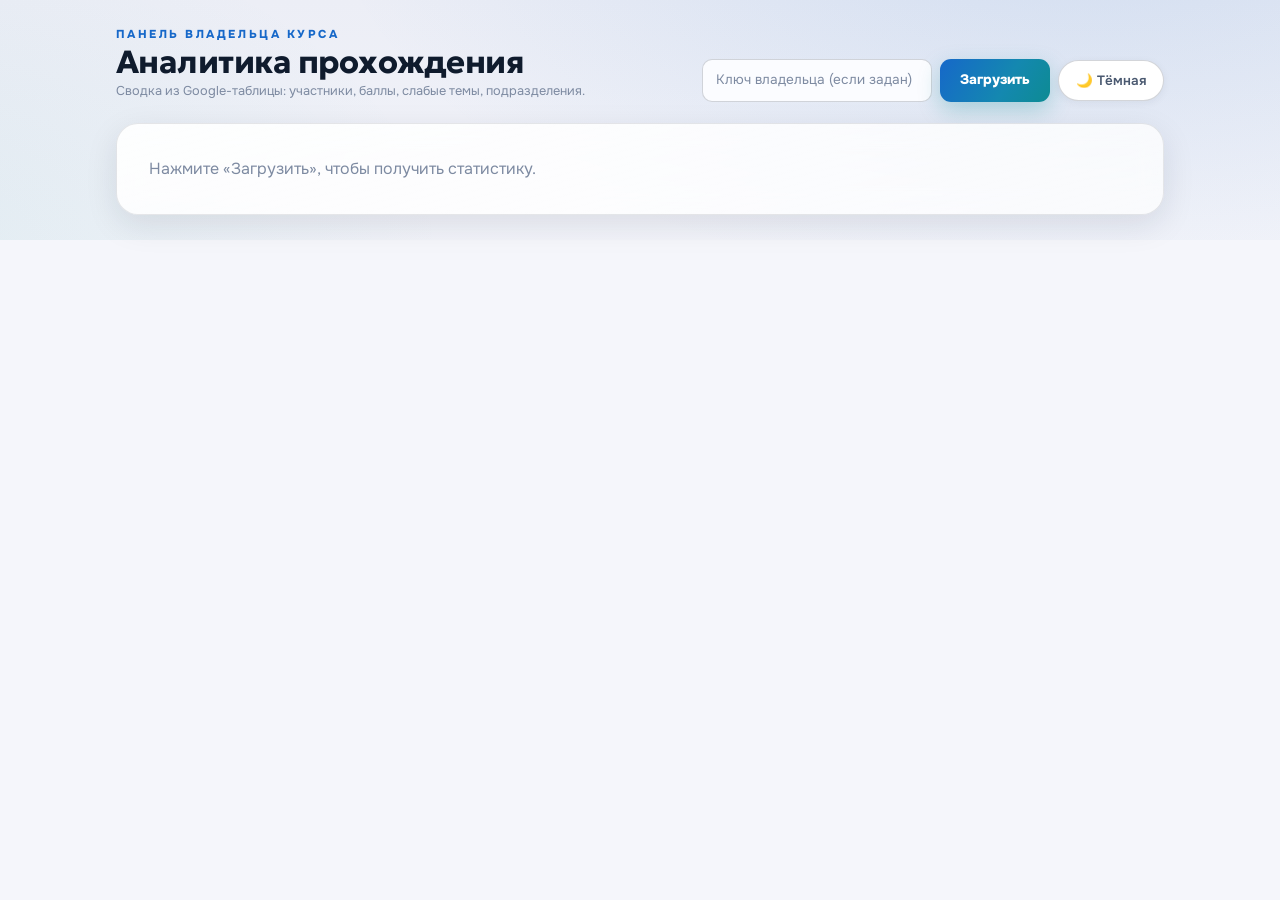
==== commit 7092aefa: "feat(design): пасс 1 — новая палитра из дизайн-системы (бирюза + золото, свет/тьма) Интегрирован виз" ====
--- a/admin.html
+++ b/admin.html
@@ -11,8 +11,8 @@
   <link rel="preconnect" href="https://fonts.googleapis.com">
   <link rel="preconnect" href="https://fonts.gstatic.com" crossorigin>
   <link href="https://fonts.googleapis.com/css2?family=Onest:wght@400;500;600;700;800&family=Geologica:wght@500;600;700;800&family=JetBrains+Mono:wght@400;600&display=swap" rel="stylesheet">
-  <link rel="stylesheet" href="styles.css?v=37">
-  <link rel="stylesheet" href="features.css?v=37">
+  <link rel="stylesheet" href="styles.css?v=41">
+  <link rel="stylesheet" href="features.css?v=41">
   <style>
     .admin-wrap { max-width: 1100px; margin: 0 auto; padding: 1.6rem; display: grid; gap: 1.3rem; }
     .admin-head { display: flex; flex-wrap: wrap; gap: 0.8rem; align-items: end; justify-content: space-between; }
--- a/styles.css
+++ b/styles.css
@@ -19,71 +19,71 @@
   --surface-grad: linear-gradient(165deg, rgba(255, 255, 255, 0.92), rgba(255, 255, 255, 0.72));
   --field-bg: #fbfcff;
   --cell-bg: #ffffff;
-  --cell-head-bg: rgba(86, 99, 224, 0.09);
+  --cell-head-bg: rgba(13, 139, 147, 0.09);
   --panel-solid: rgba(255, 255, 255, 0.95);
   --code-bg: #f3f5fc;
-  --line: rgba(30, 42, 90, 0.1);
-  --line-strong: rgba(30, 42, 90, 0.18);
-  --grid-stroke: rgba(30, 42, 90, 0.14);
-  --grid-stroke-soft: rgba(30, 42, 90, 0.07);
-  --track: rgba(30, 42, 90, 0.08);
+  --line: rgba(16, 27, 45, 0.1);
+  --line-strong: rgba(16, 27, 45, 0.18);
+  --grid-stroke: rgba(16, 27, 45, 0.14);
+  --grid-stroke-soft: rgba(16, 27, 45, 0.07);
+  --track: rgba(16, 27, 45, 0.08);
 
   /* Текст */
-  --ink: #181f33;
-  --muted: #4b5570;
-  --soft: #7e88a4;
+  --ink: #0f1b2d;
+  --muted: #4a5970;
+  --soft: #7d8aa1;
   --on-accent: #ffffff;
 
   /* Акценты */
-  --accent: #5663e0;
-  --accent-2: #0d8fd6;
-  --accent-deep: #4350cc;
-  --cyan: #0ea893;
-  --gold: #d98a2b;
+  --accent: #0d8b93;
+  --accent-2: #1668c9;
+  --accent-deep: #0a767d;
+  --cyan: #0d8b93;
+  --gold: #b1832f;
   --rose: #d8569c;
   --good: #178f63;
   --bad: #d44f4f;
 
-  --grad-accent: linear-gradient(120deg, #6470f0 0%, #2aa0e8 60%, #14b8a0 100%);
-  --grad-warm: linear-gradient(120deg, #d98a2b, #d8569c);
-  --grad-text: linear-gradient(100deg, #3a46c8 0%, #5663e0 45%, #0d8fd6 100%);
+  --grad-accent: linear-gradient(120deg, #1668c9 0%, #1488b0 60%, #0d8b93 100%);
+  --grad-warm: linear-gradient(120deg, #b1832f, #d8569c);
+  --grad-text: linear-gradient(100deg, #0a767d 0%, #0d8b93 45%, #1668c9 100%);
 
   /* Визуализации */
-  --viz-1: #5663e0;
-  --viz-2: #0d8fd6;
-  --viz-3: #0ea893;
-  --viz-4: #d98a2b;
+  --viz-1: #0d8b93;
+  --viz-2: #1668c9;
+  --viz-3: #0d8b93;
+  --viz-4: #b1832f;
   --viz-5: #d8569c;
   --viz-6: #8b5cf6;
   --viz-7: #e8702a;
 
   /* Тени и свечения */
-  --shadow: 0 24px 60px rgba(48, 62, 120, 0.14);
-  --shadow-soft: 0 10px 32px rgba(48, 62, 120, 0.1);
-  --glow-accent: 0 0 0 1px rgba(86, 99, 224, 0.3), 0 12px 38px rgba(86, 99, 224, 0.18);
-  --accent-glow-strong: rgba(86, 99, 224, 0.28);
-  --accent-tint: rgba(86, 99, 224, 0.08);
-  --accent-tint-2: rgba(86, 99, 224, 0.13);
-  --cyan-tint: rgba(13, 143, 214, 0.07);
+  --shadow: 0 24px 60px rgba(16, 27, 45, 0.14);
+  --shadow-soft: 0 10px 32px rgba(16, 27, 45, 0.1);
+  --glow-accent: 0 0 0 1px rgba(13, 139, 147, 0.3), 0 12px 38px rgba(13, 139, 147, 0.18);
+  --accent-glow-strong: rgba(13, 139, 147, 0.28);
+  --accent-tint: rgba(13, 139, 147, 0.08);
+  --accent-tint-2: rgba(13, 139, 147, 0.13);
+  --cyan-tint: rgba(22, 104, 201, 0.07);
   --good-tint: rgba(23, 143, 99, 0.08);
   --bad-tint: rgba(212, 79, 79, 0.07);
-  --gold-tint: rgba(217, 138, 43, 0.1);
+  --gold-tint: rgba(177, 131, 47, 0.1);
 
   --body-bg:
-    radial-gradient(ellipse 80rem 42rem at 85% -12%, rgba(100, 112, 240, 0.13), transparent 60%),
-    radial-gradient(ellipse 60rem 36rem at -10% 28%, rgba(20, 184, 160, 0.08), transparent 60%),
+    radial-gradient(ellipse 80rem 42rem at 85% -12%, rgba(22, 104, 201, 0.13), transparent 60%),
+    radial-gradient(ellipse 60rem 36rem at -10% 28%, rgba(13, 139, 147, 0.08), transparent 60%),
     radial-gradient(ellipse 52rem 30rem at 60% 112%, rgba(42, 160, 232, 0.09), transparent 65%),
     linear-gradient(180deg, var(--bg-0) 0%, var(--bg-1) 38%, var(--bg-1) 100%);
 
   --hero-bg:
-    linear-gradient(150deg, rgba(100, 112, 240, 0.1) 0%, rgba(255, 255, 255, 0.85) 45%, rgba(20, 184, 160, 0.08) 100%),
+    linear-gradient(150deg, rgba(22, 104, 201, 0.1) 0%, rgba(255, 255, 255, 0.85) 45%, rgba(13, 139, 147, 0.08) 100%),
     #ffffff;
-  --hero-glow-1: radial-gradient(circle, rgba(100, 112, 240, 0.22), transparent 65%);
-  --hero-glow-2: radial-gradient(circle, rgba(20, 184, 160, 0.16), transparent 65%);
-  --hero-lines: rgba(30, 42, 90, 0.05);
-
-  --selection: rgba(86, 99, 224, 0.22);
-  --selection-ink: #181f33;
+  --hero-glow-1: radial-gradient(circle, rgba(22, 104, 201, 0.22), transparent 65%);
+  --hero-glow-2: radial-gradient(circle, rgba(13, 139, 147, 0.16), transparent 65%);
+  --hero-lines: rgba(16, 27, 45, 0.05);
+
+  --selection: rgba(13, 139, 147, 0.22);
+  --selection-ink: #0f1b2d;
 
   --radius: 18px;
   --radius-s: 12px;
@@ -108,7 +108,7 @@
   --surface-grad: linear-gradient(165deg, rgba(255, 255, 255, 0.045), rgba(255, 255, 255, 0.012));
   --field-bg: rgba(7, 9, 15, 0.5);
   --cell-bg: rgba(10, 14, 26, 0.92);
-  --cell-head-bg: rgba(124, 140, 255, 0.14);
+  --cell-head-bg: rgba(31, 182, 191, 0.14);
   --panel-solid: rgba(14, 20, 36, 0.92);
   --code-bg: rgba(7, 9, 15, 0.6);
   --line: rgba(255, 255, 255, 0.08);
@@ -117,57 +117,57 @@
   --grid-stroke-soft: rgba(255, 255, 255, 0.07);
   --track: rgba(255, 255, 255, 0.07);
 
-  --ink: #e8ebf5;
-  --muted: #a0a9c0;
-  --soft: #6e7892;
+  --ink: #e8eef8;
+  --muted: #9fb0c8;
+  --soft: #6c7c95;
   --on-accent: #07090f;
 
-  --accent: #7c8cff;
-  --accent-2: #38bdf8;
-  --accent-deep: #5a66e8;
-  --cyan: #2dd4bf;
-  --gold: #f0b35c;
+  --accent: #1fb6bf;
+  --accent-2: #4f96f0;
+  --accent-deep: #36c5cd;
+  --cyan: #36c5cd;
+  --gold: #d9b261;
   --rose: #f472b6;
   --good: #34d399;
   --bad: #f87171;
 
-  --grad-accent: linear-gradient(120deg, #7c8cff 0%, #38bdf8 60%, #2dd4bf 100%);
-  --grad-warm: linear-gradient(120deg, #f0b35c, #f472b6);
-  --grad-text: linear-gradient(100deg, #c3cbff 0%, #7c8cff 45%, #38bdf8 100%);
-
-  --viz-1: #7c8cff;
-  --viz-2: #38bdf8;
-  --viz-3: #2dd4bf;
-  --viz-4: #f0b35c;
+  --grad-accent: linear-gradient(120deg, #1fb6bf 0%, #4f96f0 60%, #36c5cd 100%);
+  --grad-warm: linear-gradient(120deg, #d9b261, #f472b6);
+  --grad-text: linear-gradient(100deg, #9fc4f0 0%, #1fb6bf 45%, #4f96f0 100%);
+
+  --viz-1: #1fb6bf;
+  --viz-2: #4f96f0;
+  --viz-3: #36c5cd;
+  --viz-4: #d9b261;
   --viz-5: #f472b6;
   --viz-6: #a78bfa;
   --viz-7: #fb923c;
 
   --shadow: 0 24px 70px rgba(0, 0, 0, 0.5);
   --shadow-soft: 0 10px 36px rgba(0, 0, 0, 0.35);
-  --glow-accent: 0 0 0 1px rgba(124, 140, 255, 0.35), 0 12px 44px rgba(124, 140, 255, 0.22);
-  --accent-glow-strong: rgba(124, 140, 255, 0.5);
-  --accent-tint: rgba(124, 140, 255, 0.1);
-  --accent-tint-2: rgba(124, 140, 255, 0.14);
-  --cyan-tint: rgba(56, 189, 248, 0.07);
+  --glow-accent: 0 0 0 1px rgba(31, 182, 191, 0.35), 0 12px 44px rgba(31, 182, 191, 0.22);
+  --accent-glow-strong: rgba(31, 182, 191, 0.5);
+  --accent-tint: rgba(31, 182, 191, 0.1);
+  --accent-tint-2: rgba(31, 182, 191, 0.14);
+  --cyan-tint: rgba(79, 150, 240, 0.07);
   --good-tint: rgba(52, 211, 153, 0.08);
   --bad-tint: rgba(248, 113, 113, 0.08);
-  --gold-tint: rgba(240, 179, 92, 0.09);
+  --gold-tint: rgba(217, 178, 97, 0.09);
 
   --body-bg:
-    radial-gradient(ellipse 80rem 40rem at 85% -10%, rgba(124, 140, 255, 0.13), transparent 60%),
-    radial-gradient(ellipse 60rem 36rem at -10% 30%, rgba(45, 212, 191, 0.07), transparent 60%),
-    radial-gradient(ellipse 50rem 30rem at 60% 110%, rgba(56, 189, 248, 0.08), transparent 65%),
+    radial-gradient(ellipse 80rem 40rem at 85% -10%, rgba(31, 182, 191, 0.13), transparent 60%),
+    radial-gradient(ellipse 60rem 36rem at -10% 30%, rgba(31, 182, 191, 0.07), transparent 60%),
+    radial-gradient(ellipse 50rem 30rem at 60% 110%, rgba(79, 150, 240, 0.08), transparent 65%),
     linear-gradient(180deg, var(--bg-0) 0%, var(--bg-1) 35%, var(--bg-1) 100%);
 
   --hero-bg:
-    linear-gradient(150deg, rgba(124, 140, 255, 0.12) 0%, rgba(14, 20, 36, 0.6) 45%, rgba(45, 212, 191, 0.06) 100%),
+    linear-gradient(150deg, rgba(31, 182, 191, 0.12) 0%, rgba(14, 20, 36, 0.6) 45%, rgba(31, 182, 191, 0.06) 100%),
     #0e1424;
-  --hero-glow-1: radial-gradient(circle, rgba(124, 140, 255, 0.35), transparent 65%);
-  --hero-glow-2: radial-gradient(circle, rgba(45, 212, 191, 0.22), transparent 65%);
+  --hero-glow-1: radial-gradient(circle, rgba(31, 182, 191, 0.35), transparent 65%);
+  --hero-glow-2: radial-gradient(circle, rgba(31, 182, 191, 0.22), transparent 65%);
   --hero-lines: rgba(255, 255, 255, 0.025);
 
-  --selection: rgba(124, 140, 255, 0.35);
+  --selection: rgba(31, 182, 191, 0.35);
   --selection-ink: #ffffff;
 }
 
@@ -200,7 +200,7 @@
 ::-webkit-scrollbar { width: 10px; height: 10px; }
 ::-webkit-scrollbar-track { background: transparent; }
 ::-webkit-scrollbar-thumb {
-  background: linear-gradient(180deg, rgba(86, 99, 224, 0.35), rgba(13, 143, 214, 0.3));
+  background: linear-gradient(180deg, rgba(13, 139, 147, 0.35), rgba(22, 104, 201, 0.3));
   border-radius: 8px;
 }
 
@@ -507,7 +507,7 @@
   color: var(--ink);
   font-weight: 600;
   font-size: 0.88rem;
-  box-shadow: 0 2px 8px rgba(48, 62, 120, 0.06);
+  box-shadow: 0 2px 8px rgba(16, 27, 45, 0.06);
 }
 
 .secondary-button:hover {
@@ -539,7 +539,7 @@
   color: var(--muted);
   font-weight: 600;
   font-size: 0.84rem;
-  box-shadow: 0 2px 8px rgba(48, 62, 120, 0.06);
+  box-shadow: 0 2px 8px rgba(16, 27, 45, 0.06);
 }
 
 .theme-toggle:hover { border-color: var(--accent); color: var(--ink); }
@@ -614,7 +614,7 @@
 .hero-stat:hover {
   transform: translateY(-3px);
   border-color: var(--accent);
-  box-shadow: 0 10px 28px rgba(48, 62, 120, 0.12);
+  box-shadow: 0 10px 28px rgba(16, 27, 45, 0.12);
 }
 
 .hero-stat strong {
@@ -758,7 +758,7 @@
   border-radius: 99px;
   background: var(--glass-3);
   text-align: left;
-  box-shadow: 0 2px 8px rgba(48, 62, 120, 0.06);
+  box-shadow: 0 2px 8px rgba(16, 27, 45, 0.06);
 }
 
 .account-chip:hover { border-color: var(--accent); }
@@ -940,7 +940,7 @@
   text-align: left;
   color: var(--ink);
   overflow: hidden;
-  box-shadow: 0 3px 14px rgba(48, 62, 120, 0.06);
+  box-shadow: 0 3px 14px rgba(16, 27, 45, 0.06);
 }
 
 .roadmap-card::before {
@@ -955,7 +955,7 @@
 .roadmap-card:hover {
   transform: translateY(-3px);
   border-color: var(--accent);
-  box-shadow: 0 12px 30px rgba(48, 62, 120, 0.14);
+  box-shadow: 0 12px 30px rgba(16, 27, 45, 0.14);
 }
 
 .roadmap-card:hover::before { opacity: 1; }
@@ -1095,14 +1095,14 @@
   border: 1px solid var(--line);
   background: linear-gradient(155deg, var(--accent-tint), var(--glass-3));
   overflow: hidden;
-  box-shadow: 0 3px 14px rgba(48, 62, 120, 0.06);
+  box-shadow: 0 3px 14px rgba(16, 27, 45, 0.06);
   transition: transform 250ms ease, border-color 250ms ease, box-shadow 250ms ease;
 }
 
 .keyfact-card:hover {
   transform: translateY(-3px);
   border-color: var(--accent);
-  box-shadow: 0 14px 36px rgba(48, 62, 120, 0.14);
+  box-shadow: 0 14px 36px rgba(16, 27, 45, 0.14);
 }
 
 .keyfact-card::after {
@@ -1162,7 +1162,7 @@
 .theory-card:hover {
   background: var(--glass-3);
   border-left-color: var(--accent-2);
-  box-shadow: 0 6px 20px rgba(48, 62, 120, 0.08);
+  box-shadow: 0 6px 20px rgba(16, 27, 45, 0.08);
 }
 
 .theory-card h4 { margin-bottom: 0.5rem; color: var(--ink); }
@@ -1271,7 +1271,7 @@
 
 .dd-item.is-open {
   border-color: var(--accent);
-  box-shadow: 0 10px 30px rgba(48, 62, 120, 0.12);
+  box-shadow: 0 10px 30px rgba(16, 27, 45, 0.12);
 }
 
 .dd-head {
@@ -1826,7 +1826,7 @@
   line-height: 1.5;
 }
 
-.anatomy-row.is-open { background: var(--glass-3); box-shadow: 0 4px 16px rgba(48, 62, 120, 0.08); }
+.anatomy-row.is-open { background: var(--glass-3); box-shadow: 0 4px 16px rgba(16, 27, 45, 0.08); }
 .anatomy-row.is-open .anatomy-text { color: var(--ink); }
 
 .seg-tone-1 { border-left-color: var(--viz-1); } .seg-tone-1 .anatomy-label { color: var(--viz-1); }
@@ -2066,8 +2066,8 @@
   animation: barGrow 900ms cubic-bezier(0.22, 1, 0.36, 1) both;
 }
 
-.final-cat-track i.is-high { background: linear-gradient(90deg, #0ea893, #178f63); }
-.final-cat-track i.is-mid { background: linear-gradient(90deg, #d98a2b, #e8b13c); }
+.final-cat-track i.is-high { background: linear-gradient(90deg, #0d8b93, #178f63); }
+.final-cat-track i.is-mid { background: linear-gradient(90deg, #b1832f, #e8b13c); }
 .final-cat-track i.is-low { background: linear-gradient(90deg, #d44f4f, #d8569c); }
 
 .final-cat-row strong { font-family: var(--font-mono); font-size: 0.78rem; color: var(--ink); }
@@ -2122,8 +2122,8 @@
   margin: 0.1rem 0 0.2rem;
   padding: 0.5rem 0.7rem;
   border-radius: 10px;
-  background: rgba(217, 138, 43, 0.1);
-  border: 1px solid rgba(217, 138, 43, 0.32);
+  background: rgba(177, 131, 47, 0.1);
+  border: 1px solid rgba(177, 131, 47, 0.32);
   color: var(--ink);
   font-size: 0.8rem;
   line-height: 1.4;
@@ -2143,14 +2143,14 @@
   border-radius: var(--radius);
   border: 1px solid var(--line);
   background: var(--surface-grad);
-  box-shadow: 0 3px 14px rgba(48, 62, 120, 0.06);
+  box-shadow: 0 3px 14px rgba(16, 27, 45, 0.06);
   transition: transform 250ms ease, border-color 250ms ease, box-shadow 250ms ease;
 }
 
 .prompt-card:hover {
   transform: translateY(-3px);
   border-color: var(--accent);
-  box-shadow: 0 14px 36px rgba(48, 62, 120, 0.14);
+  box-shadow: 0 14px 36px rgba(16, 27, 45, 0.14);
 }
 
 .prompt-card h3 { font-size: 1.02rem; margin-top: 0.2rem; }
@@ -2236,7 +2236,7 @@
   border-radius: var(--radius);
   border: 1px solid var(--line);
   background: var(--surface-grad);
-  box-shadow: 0 3px 14px rgba(48, 62, 120, 0.05);
+  box-shadow: 0 3px 14px rgba(16, 27, 45, 0.05);
   transition: transform 250ms ease, border-color 250ms ease;
 }
 
--- a/features.css
+++ b/features.css
@@ -40,7 +40,7 @@
   color: var(--muted);
   font-weight: 600;
   font-size: 0.82rem;
-  box-shadow: 0 2px 8px rgba(48, 62, 120, 0.06);
+  box-shadow: 0 2px 8px rgba(16, 27, 45, 0.06);
 }
 .feat-chip-btn:hover { border-color: var(--accent); color: var(--ink); }
 .feat-chip-btn .ico { font-size: 0.95rem; }
@@ -693,7 +693,7 @@
 .feat-btn:hover { transform: translateY(-1px); }
 .feat-btn.sec {
   background: var(--glass-3); color: var(--ink);
-  border: 1px solid var(--line-strong); box-shadow: 0 2px 8px rgba(48, 62, 120, 0.06);
+  border: 1px solid var(--line-strong); box-shadow: 0 2px 8px rgba(16, 27, 45, 0.06);
 }
 .feat-btn.sec:hover { border-color: var(--accent); background: var(--accent-tint); transform: none; }
 .feat-btn.ghost { background: transparent; color: var(--soft); border: 1px dashed var(--line-strong); box-shadow: none; }
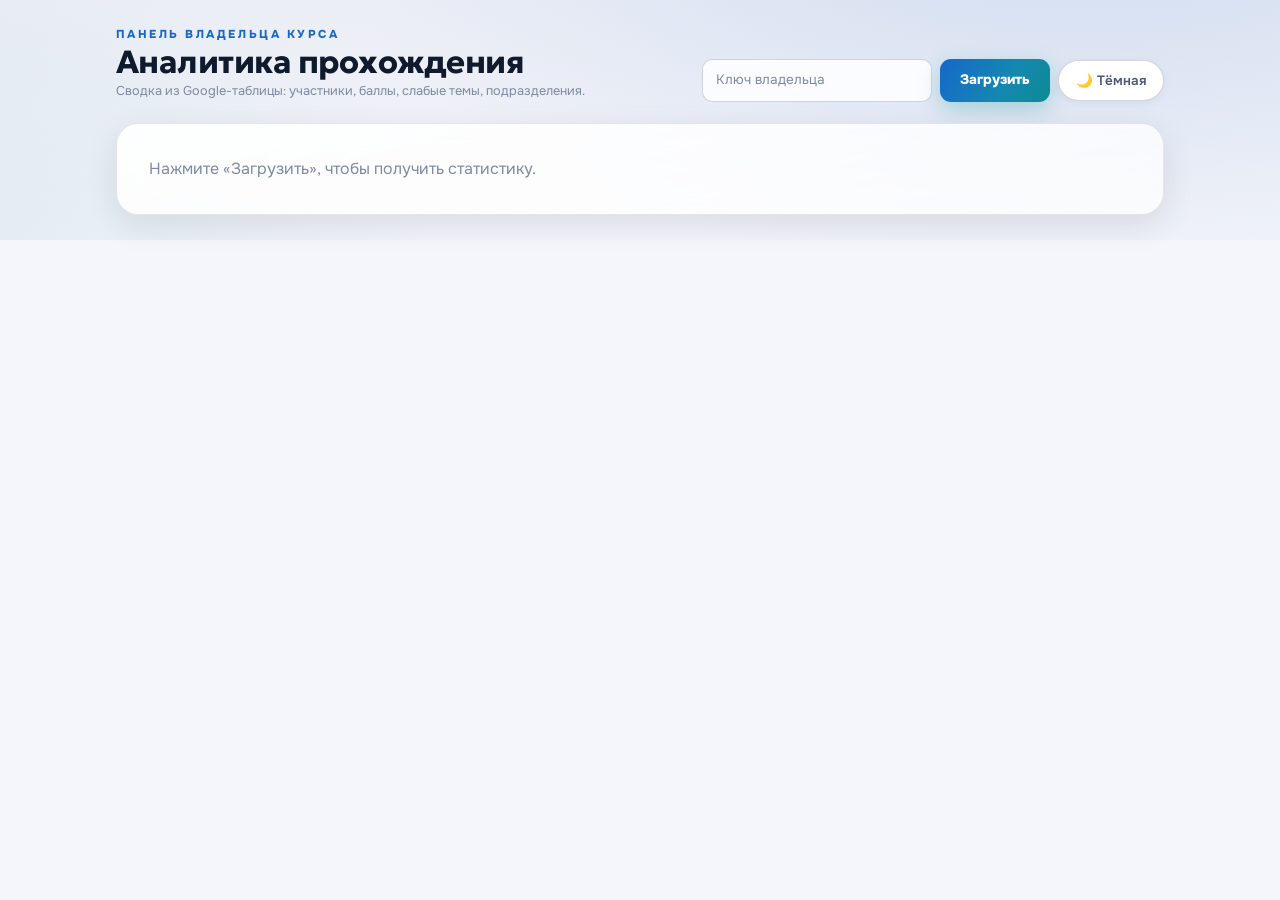
==== commit 45e7bb31: "Harden course access and indexing controls" ====
--- a/admin.html
+++ b/admin.html
@@ -5,14 +5,17 @@
   <meta name="viewport" content="width=device-width, initial-scale=1">
   <meta name="theme-color" content="#f5f6fb">
   <meta name="color-scheme" content="light dark">
-  <meta name="robots" content="noindex, nofollow">
+  <meta name="robots" content="noindex,nofollow,noarchive,nosnippet,noimageindex">
+  <meta name="googlebot" content="noindex,nofollow,noarchive,nosnippet,noimageindex">
+  <meta name="yandex" content="noindex,nofollow">
+  <meta name="referrer" content="no-referrer">
   <title>Панель владельца — ИИ-практикум</title>
   <link rel="icon" type="image/svg+xml" href="assets/icon.svg">
   <link rel="preconnect" href="https://fonts.googleapis.com">
   <link rel="preconnect" href="https://fonts.gstatic.com" crossorigin>
   <link href="https://fonts.googleapis.com/css2?family=Onest:wght@400;500;600;700;800&family=Geologica:wght@500;600;700;800&family=JetBrains+Mono:wght@400;600&display=swap" rel="stylesheet">
-  <link rel="stylesheet" href="styles.css?v=41">
-  <link rel="stylesheet" href="features.css?v=41">
+  <link rel="stylesheet" href="styles.css?v=70">
+  <link rel="stylesheet" href="features.css?v=70">
   <style>
     .admin-wrap { max-width: 1100px; margin: 0 auto; padding: 1.6rem; display: grid; gap: 1.3rem; }
     .admin-head { display: flex; flex-wrap: wrap; gap: 0.8rem; align-items: end; justify-content: space-between; }
@@ -35,7 +38,7 @@
         <p class="rail-hint">Сводка из Google-таблицы: участники, баллы, слабые темы, подразделения.</p>
       </div>
       <div class="admin-controls">
-        <input class="feat-input" id="ownerKey" type="password" placeholder="Ключ владельца (если задан)" style="width:230px">
+        <input class="feat-input" id="ownerKey" type="password" autocomplete="current-password" placeholder="Ключ владельца" style="width:230px">
         <button class="feat-btn" id="loadBtn" type="button">Загрузить</button>
         <button class="theme-toggle" id="themeToggle" type="button">🌙 Тёмная</button>
       </div>
--- a/styles.css
+++ b/styles.css
@@ -93,6 +93,8 @@
   --font-mono: "JetBrains Mono", Menlo, monospace;
 }
 
+[hidden] { display: none !important; }
+
 /* ---------- Тёмная тема ---------- */
 
 [data-theme="dark"] {
@@ -286,11 +288,13 @@
 
 .deck {
   display: grid;
-  grid-template-columns: 304px minmax(0, 1fr);
-  gap: 2rem;
-  max-width: 1480px;
-  margin: 0 auto;
-  padding: 1.6rem;
+  grid-template-columns: 322px minmax(0, 1fr);
+  gap: clamp(1.4rem, 1.8vw, 2.4rem);
+  width: 100%;
+  max-width: none;
+  min-height: 100dvh;
+  margin: 0;
+  padding: clamp(1rem, 1.55vw, 2rem) clamp(1rem, 1.85vw, 2.5rem);
 }
 
 .main {
@@ -308,12 +312,12 @@
   align-self: start;
   max-height: calc(100vh - 2.4rem);
   overflow-y: auto;
-  padding: 1.5rem 1.3rem;
-  border-radius: 22px;
+  padding: 1.2rem 1rem;
+  border-radius: 18px;
   background: var(--surface-grad);
   border: 1px solid var(--line);
   backdrop-filter: blur(18px);
-  box-shadow: var(--shadow-soft);
+  box-shadow: 0 14px 34px rgba(16, 27, 45, 0.06);
   scrollbar-width: thin;
 }
 
@@ -650,6 +654,41 @@
   gap: 1rem;
 }
 
+.results-shell.is-collapsed { gap: 0.7rem; }
+
+.results-header-actions {
+  display: flex;
+  align-items: center;
+  justify-content: flex-end;
+  flex-wrap: wrap;
+  gap: 0.55rem;
+}
+
+.results-toggle {
+  padding: 0.46rem 0.7rem;
+  border: 1px solid var(--line-strong);
+  border-radius: 9px;
+  background: var(--glass-2);
+  color: var(--ink);
+  font: inherit;
+  font-size: 0.76rem;
+  font-weight: 800;
+}
+
+.results-toggle:hover {
+  border-color: var(--accent);
+  background: var(--accent-tint);
+}
+
+.results-details {
+  display: grid;
+  gap: 1rem;
+}
+
+/* Авторский display:grid имеет приоритет над браузерным [hidden], поэтому
+   задаем скрытие явно: в свернутом виде остается только шапка результатов. */
+.results-details[hidden] { display: none; }
+
 .results-empty p:last-child {
   max-width: 60ch;
   color: var(--muted);
@@ -747,7 +786,44 @@
   gap: 0.6rem;
 }
 
-.account-status { margin-right: auto; }
+.account-status {
+  position: relative;
+  margin-left: auto;
+}
+
+.account-status--hero {
+  position: absolute;
+  top: 1.1rem;
+  right: 1.1rem;
+  z-index: 6;
+  margin: 0;
+}
+
+#courseHero.hero-slide > .account-status--hero {
+  position: absolute !important;
+  width: max-content;
+}
+
+.account-menu { position: relative; }
+
+.account-popover {
+  position: absolute;
+  top: calc(100% + 0.55rem);
+  right: 0;
+  z-index: 30;
+  display: grid;
+  gap: 0.42rem;
+  min-width: 17rem;
+  padding: 0.85rem;
+  border: 1px solid var(--line-strong);
+  border-radius: 12px;
+  background: var(--surface);
+  box-shadow: 0 16px 36px rgba(16, 27, 45, 0.16);
+}
+
+.account-popover strong { font-size: 0.84rem; }
+.account-popover span { color: var(--muted); font-size: 0.76rem; }
+.account-popover .ghost-button { justify-self: start; margin-top: 0.2rem; }
 
 .account-chip {
   display: inline-flex;
@@ -1078,6 +1154,225 @@
 
 .info-box ul { margin: 0; }
 .info-box li { color: var(--muted); }
+
+.lesson-video-section {
+  overflow: hidden;
+  background:
+    radial-gradient(circle at 14% 0%, rgba(83, 112, 255, 0.16), transparent 34%),
+    radial-gradient(circle at 88% 12%, rgba(53, 184, 139, 0.14), transparent 30%),
+    var(--surface-grad);
+}
+
+.lesson-video-layout {
+  display: grid;
+  grid-template-columns: minmax(0, 1.35fr) minmax(260px, 0.65fr);
+  gap: 1.1rem;
+  align-items: stretch;
+}
+
+.lesson-video-frame {
+  position: relative;
+  overflow: hidden;
+  aspect-ratio: 16 / 9;
+  border-radius: 20px;
+  border: 1px solid var(--line-strong);
+  background: #070a12;
+  box-shadow: 0 22px 56px rgba(20, 26, 48, 0.22);
+}
+
+.lesson-video-frame::before {
+  content: "";
+  position: absolute;
+  inset: 0;
+  pointer-events: none;
+  border-radius: inherit;
+  box-shadow: inset 0 0 0 1px rgba(255, 255, 255, 0.12);
+  z-index: 1;
+}
+
+.lesson-video-frame video {
+  display: block;
+  width: 100%;
+  height: 100%;
+  object-fit: cover;
+  background: #070a12;
+}
+
+.lesson-video-note {
+  display: flex;
+  flex-direction: column;
+  justify-content: center;
+  gap: 0.65rem;
+  padding: 1.2rem;
+  border-radius: 18px;
+  border: 1px solid var(--line);
+  background: rgba(255, 255, 255, 0.48);
+}
+
+.lesson-video-note strong {
+  color: var(--ink);
+  font-size: 0.88rem;
+  letter-spacing: 0.12em;
+  text-transform: uppercase;
+}
+
+.lesson-video-note p {
+  margin: 0;
+  color: var(--muted);
+}
+
+.lesson-video-note ul {
+  margin: 0;
+  padding-left: 1.1rem;
+}
+
+.lesson-video-note li {
+  color: var(--muted);
+  margin: 0.2rem 0;
+}
+
+.checklist-section {
+  background:
+    linear-gradient(135deg, rgba(53, 184, 139, 0.12), transparent 42%),
+    var(--surface-grad);
+}
+
+.checklist-card-grid {
+  display: grid;
+  grid-template-columns: repeat(auto-fit, minmax(220px, 1fr));
+  gap: 0.9rem;
+}
+
+.checklist-card {
+  min-height: 190px;
+  padding: 1.05rem;
+  border-radius: 18px;
+  border: 1px solid var(--line);
+  background: rgba(255, 255, 255, 0.55);
+  display: grid;
+  gap: 0.55rem;
+  align-content: start;
+}
+
+.checklist-card span {
+  display: inline-flex;
+  width: 2rem;
+  height: 2rem;
+  align-items: center;
+  justify-content: center;
+  border-radius: 50%;
+  background: var(--accent-tint);
+  color: var(--accent);
+  font-weight: 800;
+}
+
+.checklist-card h4 { margin: 0; }
+.checklist-card p { margin: 0; color: var(--muted); }
+
+.task-classifier {
+  background:
+    radial-gradient(circle at 12% 8%, rgba(64, 128, 255, 0.14), transparent 30%),
+    radial-gradient(circle at 90% 4%, rgba(238, 178, 75, 0.13), transparent 28%),
+    var(--surface-grad);
+}
+
+.classifier-grid {
+  display: grid;
+  grid-template-columns: repeat(3, minmax(0, 1fr));
+  gap: 0.9rem;
+  margin-bottom: 1rem;
+}
+
+.classifier-grid label {
+  display: grid;
+  gap: 0.45rem;
+  color: var(--muted);
+  font-weight: 700;
+}
+
+.classifier-grid select {
+  width: 100%;
+  min-height: 3rem;
+  border-radius: 14px;
+  border: 1px solid var(--line-strong);
+  background: var(--glass-2);
+  color: var(--ink);
+  padding: 0.75rem 0.85rem;
+  font: inherit;
+}
+
+.classifier-result {
+  padding: 1rem 1.1rem;
+  border-radius: 18px;
+  border: 1px solid var(--line);
+  background: rgba(255, 255, 255, 0.56);
+}
+
+.classifier-result strong {
+  display: block;
+  margin-bottom: 0.35rem;
+  font-size: 1.02rem;
+}
+
+.classifier-result p { margin: 0 0 0.55rem; color: var(--muted); }
+.classifier-result ul { margin: 0; }
+.classifier-result li { color: var(--muted); }
+.classifier-result.is-safe { border-color: rgba(53, 184, 139, 0.45); }
+.classifier-result.is-caution { border-color: rgba(64, 128, 255, 0.45); }
+.classifier-result.is-warning { border-color: rgba(238, 178, 75, 0.55); }
+.classifier-result.is-danger { border-color: rgba(221, 84, 84, 0.55); }
+
+.mistake-insights {
+  margin-top: 1.1rem;
+  padding-top: 1.1rem;
+  border-top: 1px solid var(--line);
+}
+
+.mistake-grid {
+  display: grid;
+  grid-template-columns: repeat(auto-fit, minmax(220px, 1fr));
+  gap: 0.85rem;
+}
+
+.mistake-card {
+  padding: 0.95rem;
+  border-radius: 16px;
+  border: 1px solid var(--line);
+  background: rgba(255, 255, 255, 0.54);
+}
+
+.mistake-card span {
+  display: inline-flex;
+  margin-bottom: 0.55rem;
+  padding: 0.22rem 0.55rem;
+  border-radius: 999px;
+  font-size: 0.68rem;
+  font-weight: 800;
+  letter-spacing: 0.08em;
+  text-transform: uppercase;
+}
+
+.mistake-card.is-active {
+  border-color: rgba(238, 178, 75, 0.55);
+  background: linear-gradient(145deg, rgba(238, 178, 75, 0.12), rgba(255, 255, 255, 0.54));
+}
+
+.mistake-card.is-active span {
+  color: #8a5a00;
+  background: rgba(238, 178, 75, 0.18);
+}
+
+.mistake-card.is-ok {
+  border-color: rgba(53, 184, 139, 0.34);
+}
+
+.mistake-card.is-ok span {
+  color: var(--good);
+  background: rgba(53, 184, 139, 0.13);
+}
+
+.mistake-card h4 { margin: 0 0 0.35rem; }
+.mistake-card p { margin: 0; color: var(--muted); }
 .info-box p { color: var(--muted); }
 
 /* ---------- Ключевые факты ---------- */
@@ -2107,14 +2402,14 @@
 
 /* Золотая рамка для приоритетных промптов (например, анализ дебиторской задолженности). */
 .prompt-card.is-gold {
-  border: 2px solid #c8a04b;
-  box-shadow: 0 0 0 1px rgba(200, 160, 75, 0.25), 0 10px 26px rgba(200, 160, 75, 0.14);
-  background: linear-gradient(180deg, rgba(200, 160, 75, 0.08), transparent 60%);
+  border: 2px solid var(--gold);
+  box-shadow: 0 0 0 1px var(--gold-tint), 0 10px 26px var(--gold-tint);
+  background: linear-gradient(180deg, var(--gold-tint), transparent 60%);
 }
 .prompt-card.is-gold h3::after {
   content: "★";
   margin-left: 0.4rem;
-  color: #c8a04b;
+  color: var(--gold);
 }
 
 /* Предупреждение о персональных/служебных данных в промпте. */
@@ -2122,8 +2417,8 @@
   margin: 0.1rem 0 0.2rem;
   padding: 0.5rem 0.7rem;
   border-radius: 10px;
-  background: rgba(177, 131, 47, 0.1);
-  border: 1px solid rgba(177, 131, 47, 0.32);
+  background: var(--gold-tint);
+  border: 1px solid var(--gold);
   color: var(--ink);
   font-size: 0.8rem;
   line-height: 1.4;
@@ -2323,7 +2618,7 @@
 /* ---------- Адаптив ---------- */
 
 @media (max-width: 1120px) {
-  .deck { grid-template-columns: 1fr; }
+  .deck { grid-template-columns: 1fr; min-height: auto; }
 
   .sidebar {
     position: static;
@@ -2335,6 +2630,8 @@
   .results-cards { grid-template-columns: repeat(2, minmax(0, 1fr)); }
   .radar-layout, .donut-layout { grid-template-columns: 1fr; }
   .radar-chart, .donut-chart { max-width: 280px; margin: 0 auto; }
+  .lesson-video-layout { grid-template-columns: 1fr; }
+  .classifier-grid { grid-template-columns: 1fr; }
 }
 
 @media (max-width: 760px) {
@@ -2345,10 +2642,16 @@
   .hero-stats { grid-template-columns: repeat(2, 1fr); }
 
   .section-band { padding: 1.2rem 1.05rem; border-radius: 18px; }
+  .lesson-video-frame { border-radius: 16px; }
+  .lesson-video-note { padding: 1rem; border-radius: 16px; }
 
   .top-actions { flex-direction: column; align-items: stretch; }
-  .account-status { margin-right: 0; }
+  .account-status { order: 0; width: 100%; margin: 0; }
+  .account-status--hero { position: static; width: 100%; margin: 0 0 1rem; }
+  .account-menu { width: 100%; }
   .account-chip { width: 100%; }
+  .account-popover { left: 0; right: auto; width: 100%; }
+  .results-header-actions { width: 100%; justify-content: space-between; }
   .theme-toggle { justify-content: center; }
 
   .compare-visual { grid-template-columns: 1fr; }
--- a/features.css
+++ b/features.css
@@ -102,7 +102,7 @@
     top: 0;
     left: 0;
     z-index: 1045;
-    width: min(86vw, 330px);
+    width: min(88vw, 390px);
     max-height: 100dvh;
     height: 100dvh;
     border-radius: 0 22px 22px 0;
@@ -210,6 +210,7 @@
   resize: vertical;
 }
 .feat-field:focus { outline: none; border-color: var(--accent); box-shadow: 0 0 0 3px var(--accent-tint-2); }
+.feat-prompt-field { min-height: 13rem; }
 
 .feat-actions { display: flex; flex-wrap: wrap; gap: 0.55rem; }
 
@@ -233,8 +234,24 @@
 }
 .feat-score-meter { height: 8px; border-radius: 99px; background: var(--track); overflow: hidden; }
 .feat-score-meter i { display: block; height: 100%; border-radius: 99px; background: var(--grad-accent); transition: width 600ms cubic-bezier(0.22, 1, 0.36, 1); }
-
-.feat-elements { display: grid; gap: 0.4rem; margin-top: 0.3rem; }
+.feat-verdict { margin: 0; color: var(--muted); font-size: 0.92rem; line-height: 1.6; }
+.feat-diagnostic-grid {
+  display: grid;
+  grid-template-columns: repeat(4, minmax(0, 1fr));
+  gap: 0.55rem;
+}
+.feat-diagnostic-grid div {
+  display: grid;
+  gap: 0.18rem;
+  padding: 0.72rem 0.78rem;
+  border: 1px solid var(--line);
+  border-radius: var(--radius-s);
+  background: var(--glass-3);
+}
+.feat-diagnostic-grid b { font-family: var(--font-display); font-size: 1.08rem; color: var(--ink); }
+.feat-diagnostic-grid span { color: var(--soft); font-size: 0.72rem; }
+
+.feat-elements { display: grid; grid-template-columns: repeat(auto-fit, minmax(210px, 1fr)); gap: 0.45rem; margin-top: 0.3rem; }
 .feat-element {
   display: grid;
   grid-template-columns: 1.5rem 1fr;
@@ -255,6 +272,53 @@
 .feat-element b { color: var(--ink); }
 .feat-element span { color: var(--soft); display: block; font-size: 0.78rem; }
 .feat-element.ok b::after { content: " ✓"; color: var(--good); }
+.feat-quality {
+  display: grid;
+  grid-template-columns: repeat(auto-fit, minmax(210px, 1fr));
+  gap: 0.55rem;
+}
+.feat-quality-item {
+  display: grid;
+  gap: 0.25rem;
+  padding: 0.72rem 0.8rem;
+  border-radius: var(--radius-s);
+  border: 1px solid var(--line);
+  background: var(--glass-3);
+}
+.feat-quality-item.ok { border-color: rgba(65, 151, 101, 0.45); background: var(--good-tint); }
+.feat-quality-item.miss { border-color: rgba(217, 138, 43, 0.42); background: var(--gold-tint); }
+.feat-quality-item b { color: var(--ink); font-size: 0.86rem; }
+.feat-quality-item span { color: var(--muted); font-size: 0.8rem; line-height: 1.45; }
+.feat-suggestion {
+  padding: 0.85rem 0.95rem;
+  border: 1px solid var(--line-strong);
+  border-radius: var(--radius-s);
+  background: var(--accent-tint);
+}
+.feat-suggestion ol { margin: 0.55rem 0 0; padding-left: 1.25rem; }
+.feat-suggestion li { color: var(--muted); margin: 0.32rem 0; }
+.feat-improved {
+  display: grid;
+  gap: 0.55rem;
+  padding: 0.85rem 0.95rem;
+  border: 1px solid var(--line);
+  border-radius: var(--radius-s);
+  background: var(--glass-3);
+}
+.feat-improved pre {
+  max-height: 22rem;
+  overflow: auto;
+  margin: 0;
+  padding: 0.8rem;
+  border-radius: var(--radius-s);
+  background: var(--code-bg);
+  color: var(--muted);
+  white-space: pre-wrap;
+  word-break: break-word;
+  font-family: var(--font-mono);
+  font-size: 0.78rem;
+  line-height: 1.55;
+}
 
 .feat-hint-list { margin: 0; padding-left: 1.1rem; }
 .feat-hint-list li { color: var(--muted); font-size: 0.86rem; }
